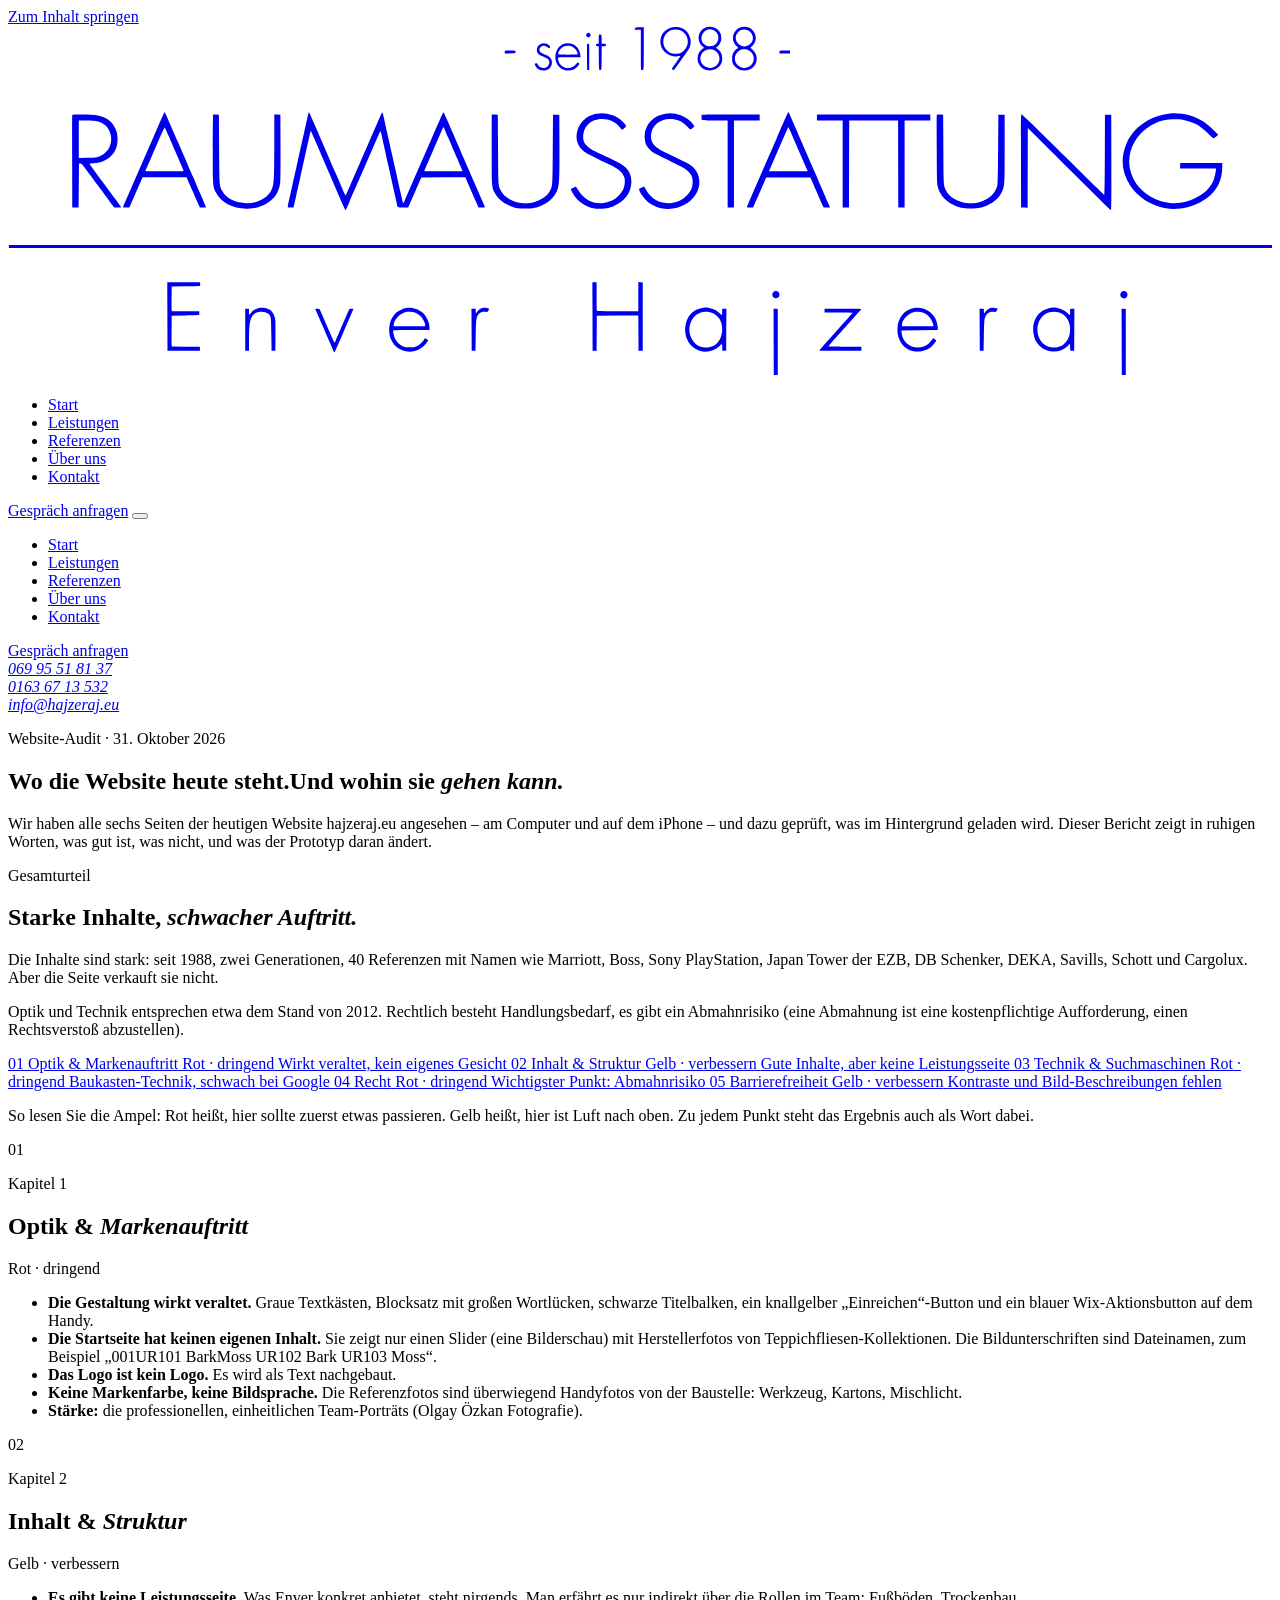
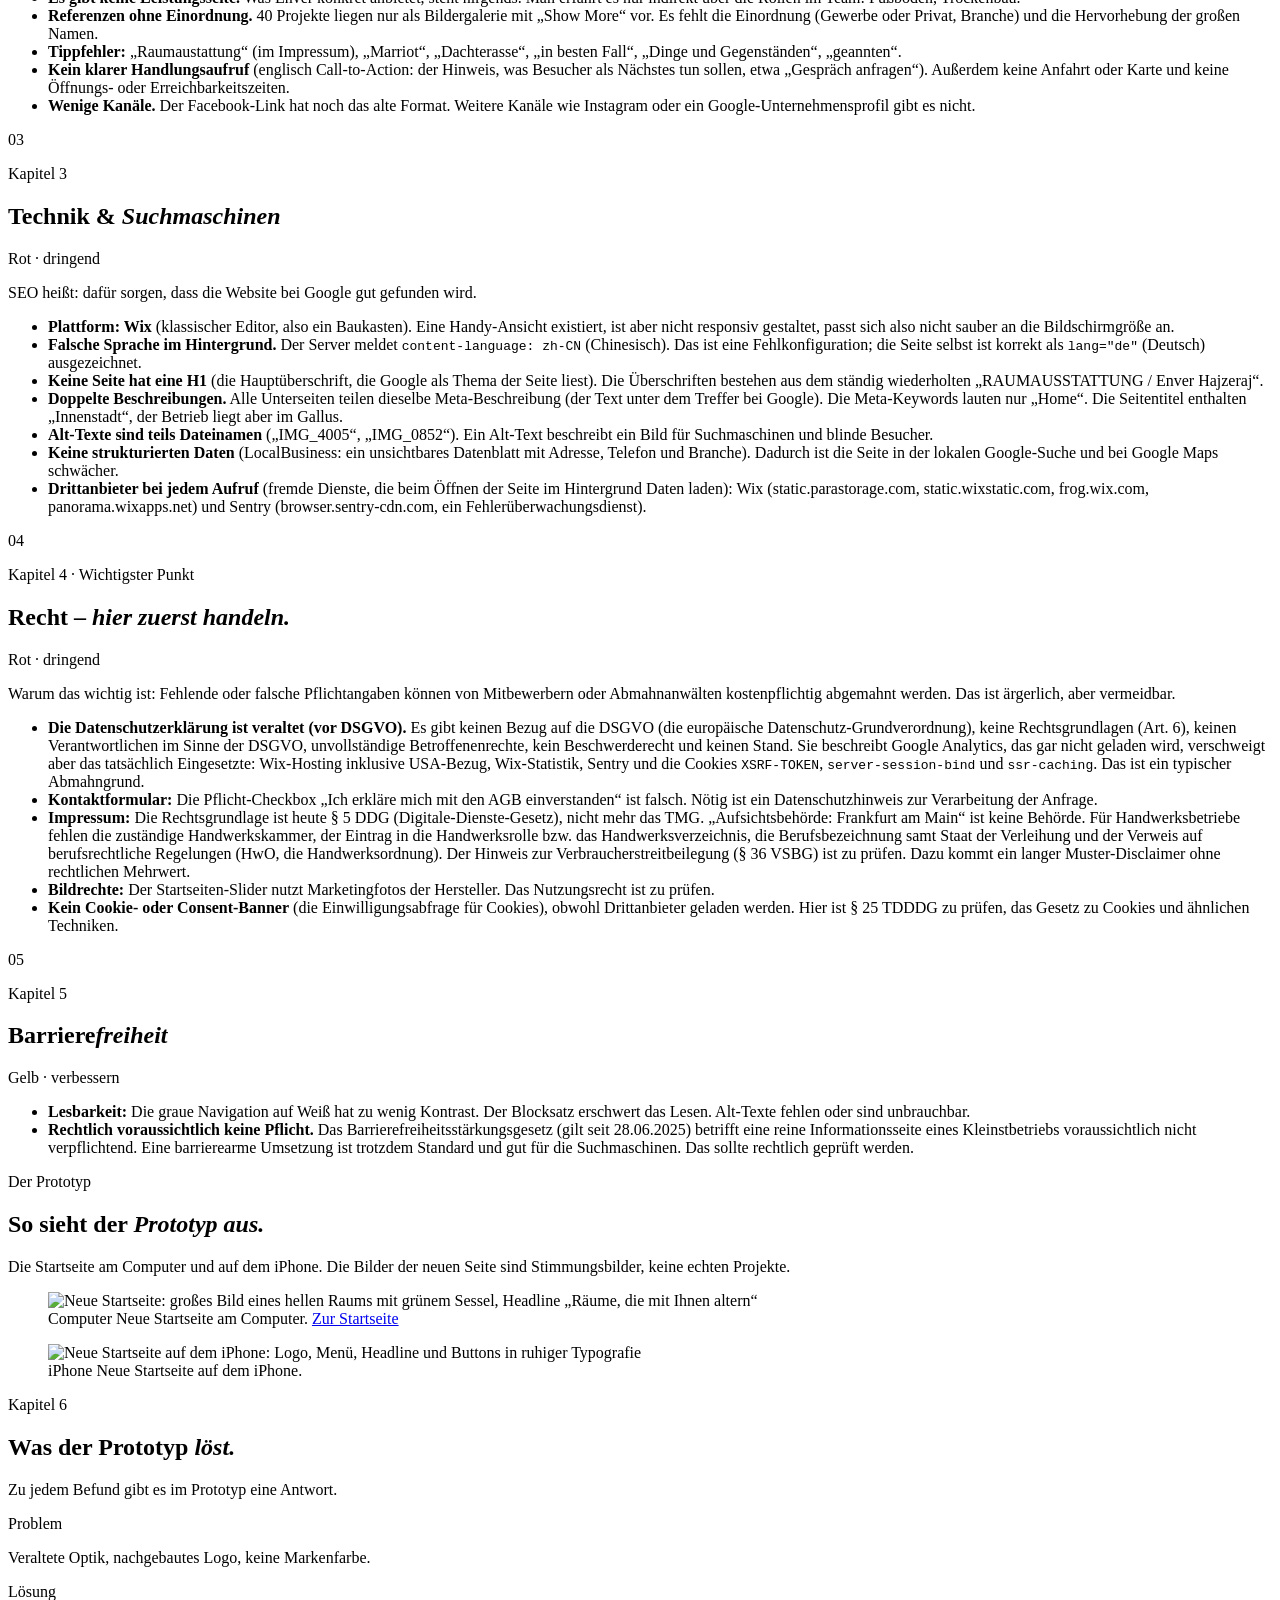
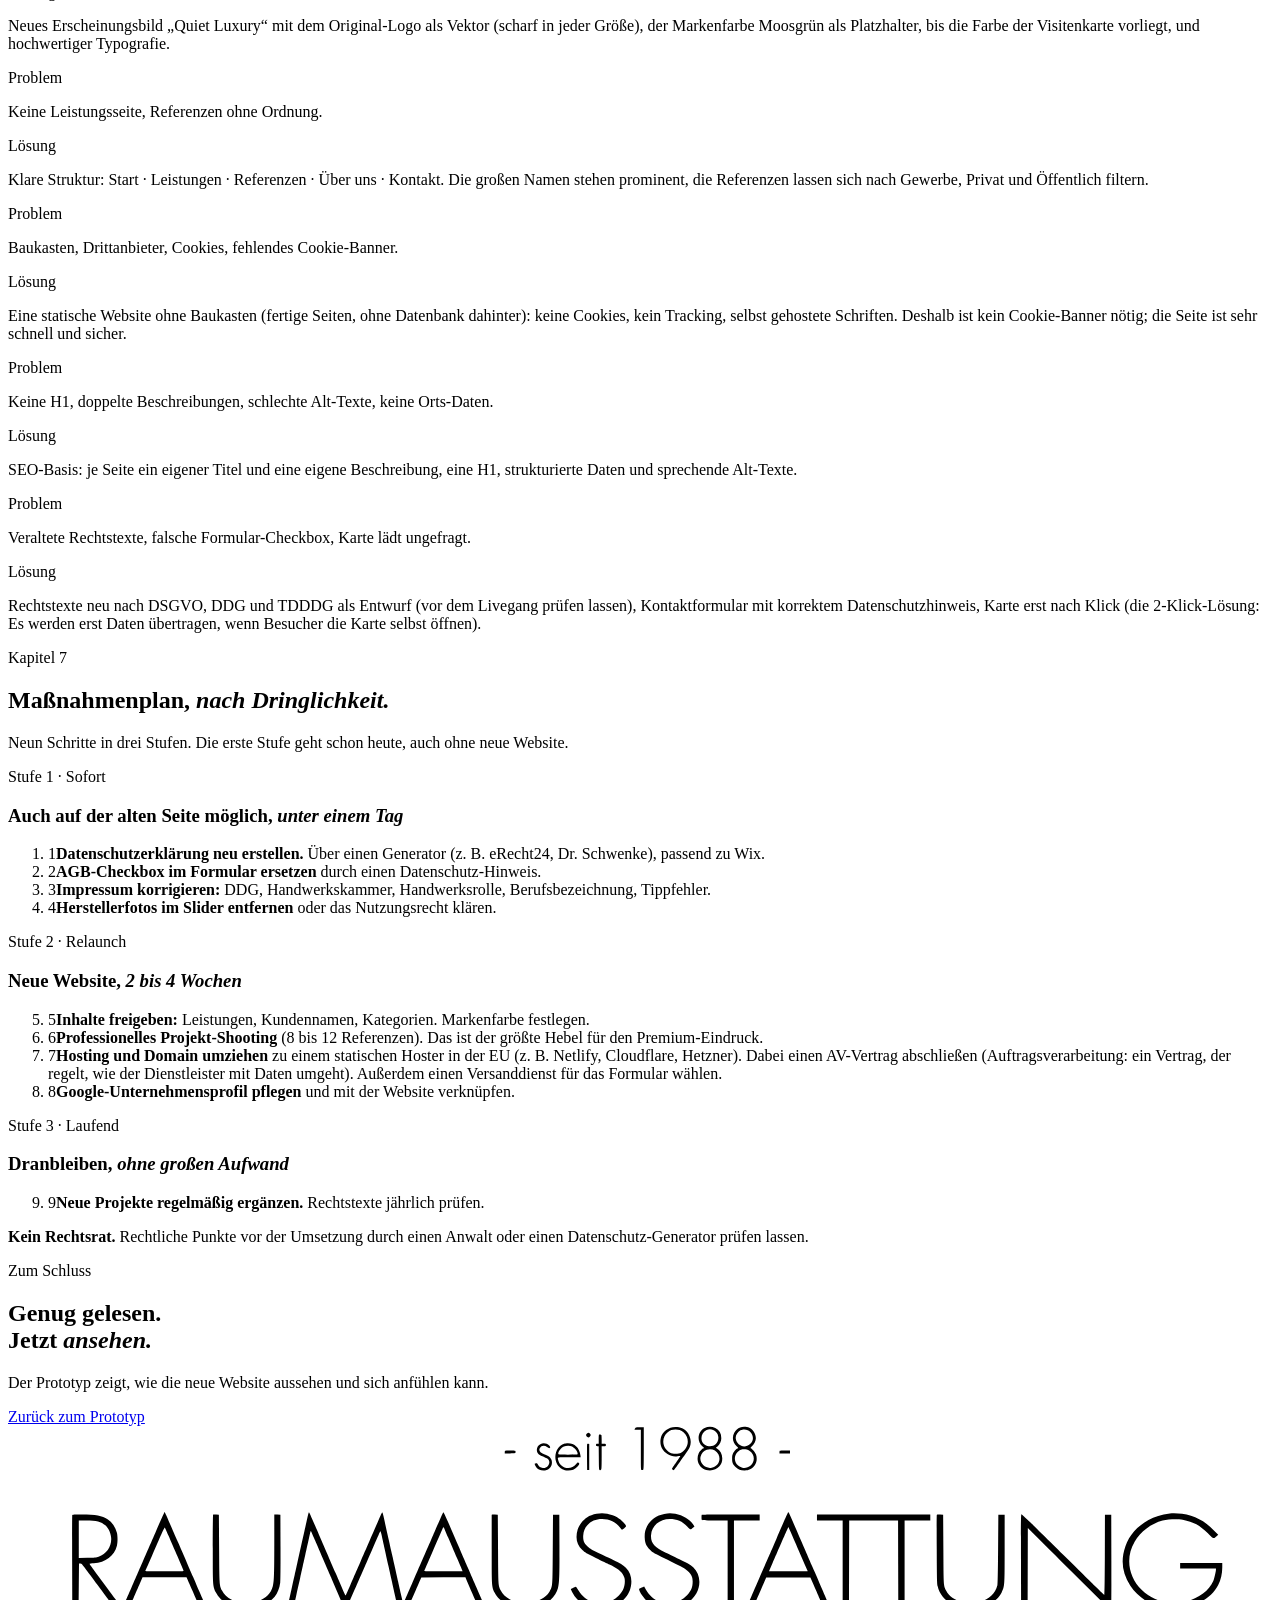
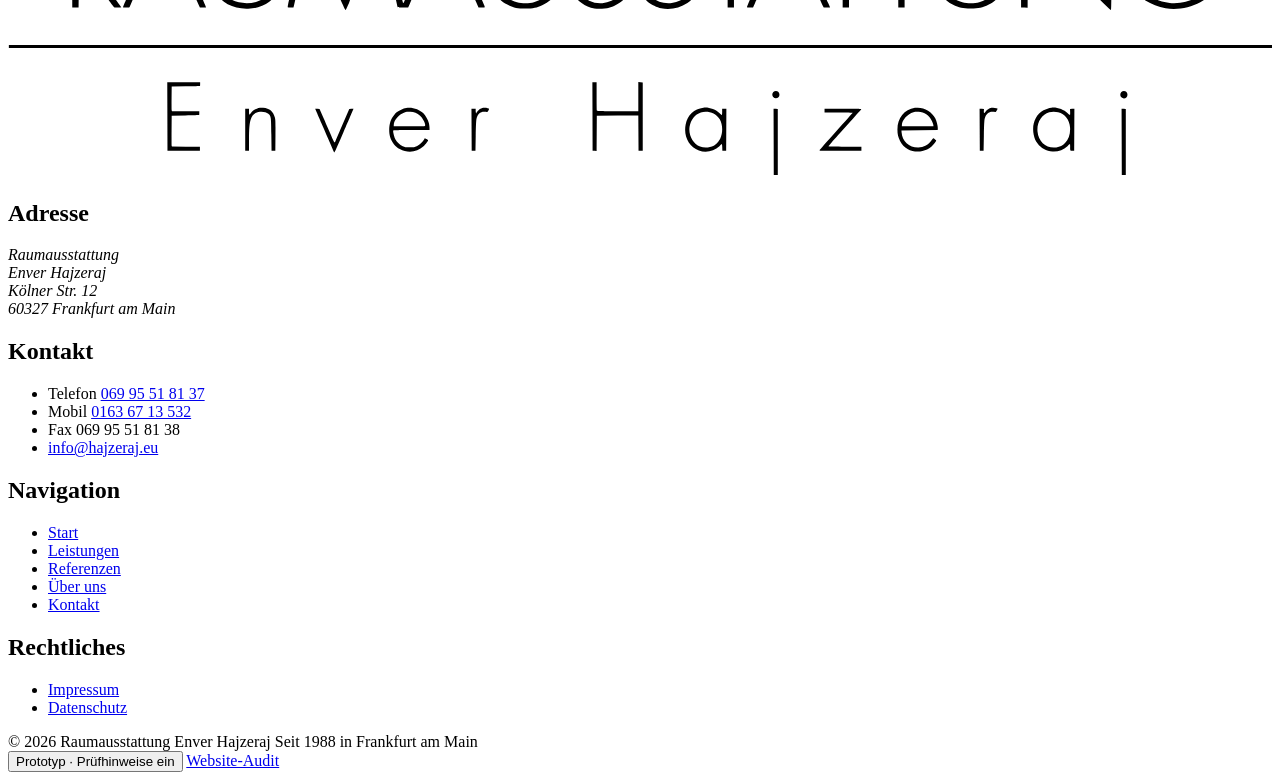
==== audit.html @ dacfa0ca "Start-Check: Website-Adresse auf neues Konto umgestellt Co-Authored-By: Claude Opus 5.5 <noreply@ant" ====
<!doctype html>
<html lang="de">
<head>
<meta charset="utf-8">
<meta name="viewport" content="width=device-width, initial-scale=1">
<title>Website-Audit – Raumausstattung Enver Hajzeraj</title>
<meta name="description" content="Befund zur heutigen Website hajzeraj.eu: Optik, Inhalt, Technik, Recht und Barrierefreiheit – mit Maßnahmenplan und Lösungen des Prototyps.">
<meta name="robots" content="noindex, nofollow">
<meta name="theme-color" content="#F3EFE7">
<meta property="og:type" content="website">
<meta property="og:locale" content="de_DE">
<meta property="og:title" content="Website-Audit – Raumausstattung Enver Hajzeraj">
<meta property="og:description" content="Befund zur heutigen Website hajzeraj.eu: Optik, Inhalt, Technik, Recht und Barrierefreiheit – mit Maßnahmenplan und Lösungen des Prototyps.">
<meta property="og:image" content="https://raumausstattung-hajzeraj.github.io/hajzeraj-prototyp/assets/og.jpg">
<meta property="og:url" content="https://raumausstattung-hajzeraj.github.io/hajzeraj-prototyp/audit.html">
<meta property="og:image:width" content="1200">
<meta property="og:image:height" content="630">
<link rel="icon" href="assets/favicon.svg" type="image/svg+xml">
<link rel="preload" href="assets/fonts/jost-latin-400-normal.woff2" as="font" type="font/woff2" crossorigin>
<link rel="preload" href="assets/fonts/cormorant-garamond-latin-300-normal.woff2" as="font" type="font/woff2" crossorigin>
<script>document.documentElement.classList.add('js');</script>
<link rel="stylesheet" href="assets/css/style.css">
<link rel="stylesheet" href="assets/css/page-audit.css">
</head>
<body>
<a class="skip-link" href="#main">Zum Inhalt springen</a>
<header class="site-header" data-header>
  <div class="container site-header__inner">
    <a class="site-header__logo" href="index.html" aria-label="Raumausstattung Enver Hajzeraj – Startseite">
      <svg class="logo" viewBox="0 0 3000 830" aria-hidden="true" focusable="false"><path id="hz-logo" d="M 1572.219 3.925 C 1565.780 6.300, 1560.060 10.395, 1555.917 15.595 C 1551.539 21.090, 1550.367 23.647, 1548.967 30.763 C 1547.617 37.625, 1548.773 46.697, 1551.735 52.487 C 1558.705 66.110, 1574.745 74.354, 1589.293 71.792 C 1592.488 71.229, 1595.351 71.017, 1595.655 71.322 C 1595.959 71.626, 1591.661 78.210, 1586.104 85.953 C 1580.547 93.696, 1576 100.683, 1576 101.480 C 1576 102.717, 1578.825 105, 1580.355 105 C 1580.623 105, 1586.809 96.562, 1594.103 86.250 C 1618.083 52.343, 1618.554 51.550, 1619.964 42.708 C 1622.385 27.524, 1613.990 11.615, 1600.155 5.167 C 1592.528 1.612, 1579.999 1.055, 1572.219 3.925 M 1653.337 4.990 C 1636.615 13.345, 1634.002 37.139, 1648.532 48.733 C 1652.219 51.674, 1652.867 53, 1650.621 53 C 1648.282 53, 1641.208 60.654, 1638.935 65.644 C 1635.771 72.588, 1635.929 82.967, 1639.300 89.564 C 1644.676 100.088, 1653.716 105.465, 1666 105.448 C 1675.770 105.435, 1682.383 102.593, 1688.516 95.771 C 1693.665 90.044, 1695.392 85.039, 1695.238 76.290 C 1695.072 66.854, 1690.567 58.694, 1682.667 53.517 L 1679.948 51.736 1683.886 48.366 C 1689.457 43.597, 1693 36.042, 1693 28.929 C 1693 17.692, 1688.294 9.802, 1678.745 5.030 C 1670.230 0.775, 1661.797 0.762, 1653.337 4.990 M 1737.627 3.468 C 1731.997 5.475, 1727.129 9.810, 1723.711 15.861 C 1717.913 26.121, 1720.076 39.353, 1728.840 47.247 C 1732.752 50.771, 1734.046 53, 1732.180 53 C 1730.130 53, 1723.022 60.407, 1720.930 64.723 C 1719.106 68.487, 1718.612 71.196, 1718.603 77.500 C 1718.588 87.085, 1720.475 91.418, 1727.476 97.871 C 1733.935 103.825, 1737.979 105.352, 1747.500 105.432 C 1754.327 105.490, 1756.339 105.088, 1761.224 102.689 C 1774.377 96.230, 1780.198 81.742, 1775.353 67.522 C 1773.755 62.833, 1766.288 53.895, 1763 52.736 C 1761.883 52.343, 1762.581 51.193, 1765.737 48.231 C 1771.004 43.288, 1774.975 35.039, 1774.995 29 C 1775.028 18.864, 1768.577 8.575, 1759.556 4.374 C 1753.672 1.634, 1743.905 1.231, 1737.627 3.468 M 1488.557 5.223 C 1487.701 6.445, 1487 7.795, 1487 8.223 C 1487 8.650, 1490.375 9, 1494.500 9 L 1502 9 1502 56.433 C 1502 101.789, 1502.081 103.891, 1503.859 104.455 C 1504.882 104.780, 1506.457 104.762, 1507.359 104.416 C 1508.850 103.843, 1509 99.187, 1509 53.393 L 1509 3 1499.557 3 C 1490.932 3, 1489.978 3.193, 1488.557 5.223 M 1574.275 9.654 C 1568.691 11.631, 1561.040 18.627, 1558.165 24.384 C 1551.219 38.292, 1557.168 55.701, 1571.475 63.337 C 1577.283 66.438, 1591.746 66.432, 1597.500 63.328 C 1615.672 53.523, 1618.923 29.107, 1603.858 15.563 C 1601.180 13.154, 1596.886 10.468, 1594.316 9.592 C 1588.570 7.634, 1579.904 7.661, 1574.275 9.654 M 1658.007 9.593 C 1643.981 15.675, 1641.467 36.363, 1653.770 44.450 C 1668.209 53.941, 1686 44.940, 1686 28.144 C 1686 13.613, 1671.261 3.845, 1658.007 9.593 M 1739.500 9.657 C 1731.423 13.901, 1726.262 22.464, 1727.267 29.955 C 1729.546 46.942, 1748.510 54.225, 1761.255 43.007 C 1775.238 30.698, 1766.018 7.877, 1747.128 8.040 C 1744.583 8.062, 1741.150 8.790, 1739.500 9.657 M 1374.223 17.557 C 1370.051 20.479, 1372.324 27, 1377.515 27 C 1379.872 27, 1383 23.737, 1383 21.277 C 1383 19.624, 1379.376 16, 1377.723 16 C 1377.020 16, 1375.445 16.701, 1374.223 17.557 M 1402.667 20.667 C 1402.300 21.033, 1402 25.955, 1402 31.603 L 1402 41.873 1398.750 42.187 C 1396.034 42.449, 1395.500 42.910, 1395.500 45 C 1395.500 47.087, 1396.034 47.552, 1398.734 47.812 L 1401.969 48.124 1402.234 75.704 C 1402.470 100.173, 1402.688 103.402, 1404.166 104.334 C 1405.375 105.096, 1406.267 105.023, 1407.416 104.070 C 1408.791 102.929, 1409 99.137, 1409 75.378 L 1409 48 1414 48 C 1418.889 48, 1419 47.933, 1419 45 C 1419 42.067, 1418.889 42, 1414 42 L 1409 42 1409 32.582 C 1409 27.402, 1408.727 22.452, 1408.393 21.582 C 1407.789 20.009, 1403.940 19.394, 1402.667 20.667 M 1263.424 43.019 C 1257.695 45.855, 1254.607 51.561, 1255.240 58.143 C 1255.856 64.560, 1258.918 67.788, 1268.331 71.944 C 1272.274 73.685, 1277.018 75.861, 1278.873 76.779 C 1290.920 82.739, 1283.116 101.288, 1269.220 99.721 C 1263.820 99.113, 1260.281 96.628, 1257.682 91.619 C 1255.975 88.330, 1255.395 87.935, 1253.116 88.507 C 1249.593 89.391, 1249.547 89.491, 1251.004 93.009 C 1252.951 97.711, 1255.800 100.857, 1260.091 103.047 C 1268.552 107.363, 1278.132 106.457, 1284.662 100.724 C 1289.073 96.850, 1291 92.547, 1291 86.566 C 1291 77.257, 1285.321 71.267, 1272.431 66.977 C 1262.999 63.838, 1259.095 58.428, 1262.147 52.726 C 1265.644 46.191, 1273.617 44.969, 1279.435 50.077 C 1285.289 55.217, 1289.931 51.840, 1284.490 46.400 C 1278.985 40.894, 1270.475 39.529, 1263.424 43.019 M 1319.882 42.381 C 1313.995 44.484, 1308.999 48.019, 1305.937 52.246 C 1293.617 69.253, 1298.491 94.201, 1315.792 102.697 C 1320.614 105.065, 1322.742 105.498, 1329.500 105.485 C 1339.318 105.467, 1344.492 103.350, 1351.258 96.585 C 1356.382 91.460, 1357.082 89.157, 1354.084 87.285 C 1352.405 86.236, 1351.727 86.627, 1348.595 90.449 C 1339.101 102.036, 1323.321 103.170, 1312.855 93.019 C 1309.426 89.693, 1307.774 87.066, 1306.598 83.068 C 1303.680 73.148, 1301.284 74, 1332.114 74 L 1359.227 74 1358.567 69.250 C 1356.104 51.539, 1344.793 40.903, 1328.568 41.044 C 1325.781 41.068, 1321.872 41.670, 1319.882 42.381 M 1374.480 43.191 C 1374.199 43.923, 1374.089 58.017, 1374.235 74.511 L 1374.500 104.500 1377 104.500 L 1379.500 104.500 1379.500 73.500 L 1379.500 42.500 1377.246 42.180 C 1376.006 42.004, 1374.761 42.459, 1374.480 43.191 M 1319.500 48.903 C 1312.481 52.164, 1306 60.404, 1306 66.065 C 1306 67.922, 1306.925 68, 1329 68 C 1351.519 68, 1352 67.957, 1352 65.950 C 1352 60.924, 1345.281 52.258, 1338.790 48.912 C 1333.928 46.407, 1324.881 46.402, 1319.500 48.903 M 1658.558 56.492 C 1651.011 59.180, 1645.987 64.620, 1643.903 72.359 C 1639.876 87.314, 1654.681 102.379, 1670.146 99.062 C 1685.396 95.791, 1692.972 80.614, 1686.071 67.158 C 1681.040 57.349, 1669.122 52.729, 1658.558 56.492 M 1739.625 56.408 C 1737.493 57.201, 1734.176 59.347, 1732.253 61.175 C 1719.105 73.676, 1725.006 94.683, 1742.868 98.968 C 1749.444 100.546, 1756.882 98.505, 1762.698 93.526 C 1773.772 84.048, 1772.123 65.845, 1759.523 58.460 C 1753.953 55.196, 1745.283 54.302, 1739.625 56.408 M 1179.667 58.667 C 1179.300 59.033, 1179 60.608, 1179 62.167 L 1179 65 1191.433 65 C 1202.673 65, 1203.922 64.822, 1204.455 63.141 C 1204.780 62.118, 1204.762 60.543, 1204.416 59.641 C 1203.881 58.249, 1202.008 58, 1192.060 58 C 1185.610 58, 1180.033 58.300, 1179.667 58.667 M 1831.667 58.667 C 1831.300 59.033, 1831 60.608, 1831 62.167 L 1831 65 1843.500 65 L 1856 65 1856 61.500 L 1856 58 1844.167 58 C 1837.658 58, 1832.033 58.300, 1831.667 58.667 M 366.263 215.250 C 363.454 221.438, 356.908 236.400, 351.717 248.500 C 346.525 260.600, 341.302 272.643, 340.108 275.262 C 338.915 277.881, 332.718 292.056, 326.337 306.762 C 319.956 321.468, 312.275 339.125, 309.267 346 C 306.259 352.875, 298.846 369.975, 292.793 384 C 286.740 398.025, 280.534 412.200, 279.001 415.500 C 275.245 423.590, 273 429.060, 273 430.122 C 273 430.605, 276.386 431, 280.525 431 C 287.393 431, 288.128 430.804, 288.954 428.750 C 289.452 427.512, 293.514 418.175, 297.982 408 C 302.450 397.825, 309.068 382.637, 312.690 374.250 L 319.275 359 371.467 359 L 423.658 359 425.804 363.750 C 426.984 366.363, 432.031 377.950, 437.019 389.500 C 442.007 401.050, 448.184 415.113, 450.745 420.750 L 455.401 431 462.700 431 C 466.715 431, 470 430.577, 470 430.061 C 470 429.544, 463.925 415.117, 456.500 398 C 449.075 380.883, 443 366.723, 443 366.532 C 443 366.341, 440.975 361.851, 438.500 356.554 C 436.025 351.257, 434 346.747, 434 346.530 C 434 346.115, 405.274 279.693, 401.767 272 C 400.639 269.525, 394.881 256.250, 388.973 242.500 C 377.358 215.472, 372.210 204, 371.697 204 C 371.518 204, 369.072 209.063, 366.263 215.250 M 710.677 217.340 C 709.134 224.578, 705.885 239.275, 703.457 250 C 698.613 271.397, 692.148 300.393, 685.844 329 C 683.602 339.175, 681.188 349.975, 680.479 353 C 678.345 362.113, 675.053 376.821, 672.420 389 C 671.053 395.325, 668.423 407.025, 666.575 415 C 664.728 422.975, 663.551 429.861, 663.960 430.302 C 664.369 430.742, 667.582 430.967, 671.102 430.802 L 677.500 430.500 679.273 423.500 C 680.248 419.650, 682.657 409.075, 684.625 400 C 686.594 390.925, 690.594 372.925, 693.515 360 C 696.437 347.075, 699.130 334.925, 699.500 333 C 699.870 331.075, 702.562 318.925, 705.480 306 C 708.399 293.075, 712.245 275.750, 714.026 267.500 C 715.808 259.250, 717.609 251.600, 718.030 250.500 C 718.753 248.606, 718.846 248.633, 719.779 251 C 720.320 252.375, 723.251 259.125, 726.291 266 C 731.884 278.648, 750.683 322.133, 758.499 340.500 C 760.840 346, 763.890 352.975, 765.277 356 C 767.962 361.854, 786.890 405.622, 795.244 425.291 C 797.998 431.777, 800.687 436.938, 801.220 436.760 C 801.752 436.583, 805.314 429.252, 809.136 420.469 C 823.780 386.813, 841.477 346.049, 846.025 335.500 C 848.634 329.450, 856.481 311.450, 863.463 295.500 C 870.446 279.550, 877.765 262.788, 879.728 258.250 C 881.691 253.713, 883.611 250, 883.994 250 C 884.378 250, 885.469 253.488, 886.419 257.750 C 887.370 262.012, 890.334 275.400, 893.007 287.500 C 895.679 299.600, 900.153 319.850, 902.948 332.500 C 905.743 345.150, 909.367 361.350, 911 368.500 C 912.633 375.650, 916.237 391.850, 919.009 404.500 C 921.780 417.150, 924.293 428.287, 924.591 429.250 C 925.070 430.793, 926.595 431, 937.449 431 L 949.763 431 953.510 422.250 C 955.572 417.438, 958.804 410.141, 960.694 406.035 C 962.585 401.930, 965.647 394.955, 967.499 390.535 C 969.352 386.116, 973.138 377.325, 975.914 371 L 980.960 359.500 1033.299 359.241 L 1085.638 358.983 1088.263 365.241 C 1090.773 371.223, 1097.955 387.725, 1110.790 417 L 1116.709 430.500 1124.483 430.794 C 1133.617 431.140, 1133.488 432.844, 1125.684 415 C 1122.677 408.125, 1114.363 389, 1107.208 372.500 C 1100.052 356, 1092.621 338.900, 1090.692 334.500 C 1087.389 326.963, 1074.325 296.811, 1046.556 232.640 C 1039.925 217.317, 1034.062 204.786, 1033.526 204.793 C 1032.990 204.801, 1030.167 210.363, 1027.252 217.154 C 1024.336 223.944, 1020.999 231.525, 1019.834 234 C 1018.670 236.475, 1016.481 241.425, 1014.971 245 C 1013.461 248.575, 1008.404 260.275, 1003.732 271 C 999.061 281.725, 990.046 302.425, 983.699 317 C 977.352 331.575, 965.772 358.125, 957.965 376 C 950.159 393.875, 942.618 411.323, 941.209 414.773 C 939.799 418.223, 938.270 420.670, 937.810 420.210 C 937.351 419.751, 934.954 410.178, 932.484 398.938 C 930.014 387.697, 926.900 373.775, 925.563 368 C 924.226 362.225, 921.066 348.050, 918.540 336.500 C 916.014 324.950, 913.039 311.675, 911.928 307 C 909.590 297.155, 909.195 295.405, 904.044 272 C 899.972 253.500, 894.067 226.816, 891.112 213.557 C 890.138 209.188, 888.921 205.474, 888.408 205.303 C 887.895 205.132, 886.739 206.681, 885.839 208.746 C 884.940 210.811, 877.591 227.800, 869.508 246.500 C 861.426 265.200, 853.087 284.325, 850.977 289 C 848.867 293.675, 842.800 307.625, 837.495 320 C 832.190 332.375, 826.611 345.200, 825.097 348.500 C 823.583 351.800, 817.915 364.850, 812.503 377.500 C 807.090 390.150, 802.226 401.071, 801.693 401.769 C 801.001 402.675, 799.237 399.530, 795.522 390.769 C 792.661 384.021, 784.573 365.225, 777.548 349 C 764.832 319.632, 762.873 315.115, 746.755 278 C 742.098 267.275, 734.216 249.046, 729.241 237.492 C 717.957 211.288, 715.193 205.237, 714.238 204.647 C 713.823 204.391, 712.220 210.102, 710.677 217.340 M 1850.219 207.572 C 1848.207 211.517, 1844.941 218.970, 1823.692 268.112 C 1817.363 282.749, 1810.978 297.361, 1809.504 300.584 C 1808.030 303.807, 1801.951 317.707, 1795.995 331.472 C 1790.039 345.237, 1778.153 372.636, 1769.583 392.358 C 1761.012 412.079, 1754 428.862, 1754 429.651 C 1754 430.793, 1755.466 431.027, 1761.152 430.794 L 1768.305 430.500 1773.125 420 C 1775.777 414.225, 1782.802 398.250, 1788.738 384.500 L 1799.530 359.500 1851.946 359.500 L 1904.363 359.500 1912.245 377.500 C 1916.580 387.400, 1922.842 401.792, 1926.161 409.481 C 1929.480 417.171, 1933.061 425.159, 1934.118 427.231 L 1936.041 431 1943.520 431 C 1947.634 431, 1951 430.798, 1951 430.550 C 1951 430.303, 1949.156 425.915, 1946.901 420.800 C 1939.139 403.188, 1919.745 358.480, 1915.321 348 C 1912.883 342.225, 1909.737 335.057, 1908.330 332.071 C 1906.923 329.084, 1903.853 322.109, 1901.508 316.571 C 1899.162 311.032, 1891.386 293, 1884.226 276.500 C 1877.067 260, 1867.343 237.584, 1862.618 226.686 C 1851.531 201.113, 1852.641 202.824, 1850.219 207.572 M 1396.704 208.539 C 1388.759 210.119, 1379.946 213.269, 1375 216.295 C 1364.795 222.539, 1355.299 234.808, 1352.074 245.916 C 1346.179 266.222, 1349.755 281.866, 1363.189 294.540 C 1369.420 300.418, 1372.548 302.256, 1395.296 313.402 C 1409.158 320.195, 1423.633 327.194, 1427.463 328.956 C 1445.690 337.344, 1456.095 345.501, 1460.942 355.201 C 1463.575 360.470, 1464 362.413, 1464 369.191 C 1464 407.345, 1416.542 432.955, 1379.369 414.860 C 1370.149 410.372, 1357.947 398.251, 1352.545 388.215 C 1350.389 384.208, 1348.147 381.131, 1347.562 381.377 C 1338.054 385.374, 1336 386.420, 1336 387.265 C 1336 387.814, 1337.912 391.883, 1340.250 396.309 C 1350.221 415.186, 1369.780 429.152, 1391.668 433.023 C 1400.394 434.567, 1417.914 433.800, 1426.500 431.500 C 1435.895 428.983, 1449.961 421.567, 1457.326 415.248 C 1469.598 404.719, 1475.737 394.365, 1478.543 379.465 C 1481.654 362.943, 1477.424 347.519, 1466.893 336.988 C 1458.360 328.455, 1456.967 327.679, 1410.500 305.572 C 1387.746 294.747, 1384.144 292.793, 1378.373 288.144 C 1367.841 279.659, 1364.376 272.165, 1365.243 259.746 C 1365.902 250.299, 1368.890 242.725, 1374.469 236.352 C 1383.663 225.851, 1394.846 221, 1409.859 221 C 1427.449 221, 1443.335 228.473, 1453 241.295 C 1454.925 243.849, 1456.856 245.952, 1457.292 245.969 C 1458.992 246.035, 1466.924 239.410, 1466.961 237.894 C 1467.055 234.004, 1456.511 223.475, 1445.672 216.636 C 1441.186 213.805, 1430.145 209.942, 1422.162 208.409 C 1413.275 206.702, 1405.747 206.741, 1396.704 208.539 M 1557.507 208.622 C 1539.718 211.832, 1524.065 223.013, 1516.745 237.737 C 1512.014 247.255, 1510.643 254.293, 1511.244 265.996 C 1511.898 278.724, 1514.640 284.855, 1523.733 293.916 C 1531.060 301.217, 1526.162 298.549, 1585 327.289 C 1603.259 336.209, 1607.509 338.717, 1613.196 343.935 C 1622.350 352.333, 1625 358.024, 1625 369.282 C 1625 382.695, 1621.272 391.765, 1611.634 401.803 C 1601.559 412.295, 1590.167 418.062, 1575.451 420.121 C 1566.333 421.396, 1553.761 420.191, 1546.002 417.297 C 1533.438 412.610, 1521.123 401.512, 1513.856 388.326 L 1509.902 381.151 1504.701 383.251 C 1501.841 384.405, 1498.959 385.758, 1498.299 386.257 C 1495.090 388.680, 1508.662 409.352, 1518.818 417.510 C 1526.755 423.886, 1540.896 430.626, 1550.208 432.472 C 1571.849 436.762, 1593.943 432.283, 1612.560 419.832 C 1643.955 398.833, 1650.475 358.626, 1626.274 335.246 C 1620.123 329.303, 1617.451 327.737, 1593.538 316.069 C 1579.217 309.082, 1563.675 301.617, 1559 299.480 C 1534.769 288.409, 1525.117 276.658, 1526.214 259.566 C 1527.637 237.392, 1546.492 221, 1570.574 221 C 1587.579 221, 1600.715 226.623, 1612.041 238.751 C 1619.792 247.051, 1618.908 246.929, 1626.412 240.734 L 1629.323 238.330 1626.246 233.858 C 1617.739 221.494, 1601.721 211.921, 1583.873 208.535 C 1574.137 206.689, 1568.111 206.708, 1557.507 208.622 M 2757.500 207.691 C 2737.094 210.350, 2721.080 215.202, 2706.882 223.027 C 2680.332 237.661, 2661.318 259.258, 2652.175 285.165 C 2640.433 318.434, 2644.271 349.523, 2663.798 379.325 C 2681.922 406.987, 2713.389 427, 2747.442 432.523 C 2797.383 440.623, 2853.202 415.973, 2872.343 377.365 C 2878.774 364.394, 2882 350.257, 2882 335.042 L 2882 325 2832 325 L 2782 325 2782 331.500 L 2782 338 2824.500 338 L 2867 338 2867 340.403 C 2867 345.147, 2863.180 361.624, 2860.625 367.898 C 2851.823 389.516, 2826.474 408.621, 2795 417.358 C 2785.025 420.128, 2769.216 421.271, 2757.374 420.079 C 2731.705 417.496, 2709.771 407.376, 2691.131 389.518 C 2658.805 358.547, 2651.872 312.060, 2673.992 274.609 C 2688.135 250.666, 2713.531 231.504, 2740.500 224.430 C 2754.067 220.872, 2775.560 219.981, 2788.001 222.461 C 2814.109 227.667, 2828.813 235.603, 2847.866 254.772 C 2861.685 268.674, 2860.505 268.282, 2868.450 261.606 L 2872.401 258.287 2862.131 247.731 C 2840.163 225.152, 2816.222 212.723, 2786.500 208.468 C 2777.156 207.131, 2764.419 206.789, 2757.500 207.691 M 2404.246 319.676 L 2404.500 430.500 2412.245 430.792 L 2419.990 431.084 2420.245 336.631 L 2420.500 242.177 2474 295.239 C 2503.425 324.423, 2547.536 368.258, 2572.025 392.650 C 2596.514 417.043, 2617.103 437, 2617.779 437 C 2618.746 437, 2618.954 412.795, 2618.754 323.750 L 2618.500 210.500 2611 210.500 L 2603.500 210.500 2603.245 305.832 C 2603.085 365.768, 2602.636 401.040, 2602.036 400.832 C 2601.511 400.649, 2592.626 392.166, 2582.291 381.980 C 2571.956 371.793, 2536.955 337.368, 2504.511 305.480 C 2472.068 273.591, 2436.832 238.950, 2426.209 228.500 C 2415.587 218.050, 2406.242 209.354, 2405.444 209.176 C 2404.179 208.894, 2404.024 223.210, 2404.246 319.676 M 152.461 211.250 C 152.199 211.938, 152.101 261.550, 152.242 321.500 L 152.500 430.500 160 430.500 L 167.500 430.500 168 378.500 L 168.500 326.500 171.157 326.193 C 172.825 326, 174.501 326.623, 175.657 327.865 C 176.671 328.955, 185.592 340.793, 195.483 354.173 C 205.374 367.553, 221.136 388.850, 230.510 401.500 C 239.884 414.150, 248.585 425.962, 249.845 427.750 C 252.121 430.979, 252.192 431, 260.568 431 C 265.206 431, 269 430.743, 269 430.429 C 269 429.870, 229.729 376.633, 205.334 344.120 C 198.574 335.111, 193.244 327.414, 193.489 327.017 C 193.735 326.620, 198.339 326.052, 203.720 325.755 C 231.392 324.230, 252.213 308.476, 258.511 284.297 C 260.438 276.900, 260.421 261.068, 258.478 253.460 C 255.018 239.906, 247.231 228.667, 236.252 221.379 C 223.278 212.767, 208.557 210.050, 174.719 210.020 C 158.199 210.005, 152.822 210.302, 152.461 211.250 M 486.708 210.626 C 486.318 211.015, 486 246.886, 486 290.339 C 486 379.684, 486.020 379.971, 493.150 394.846 C 505.021 419.613, 535.664 435.115, 570 433.725 C 584.098 433.154, 592.420 431.434, 603.133 426.876 C 628.977 415.879, 642.620 398.521, 646.054 372.267 C 646.689 367.415, 646.963 335.605, 646.785 287.500 L 646.500 210.500 639.250 210.206 L 632 209.912 631.999 281.706 C 631.998 353.209, 631.430 369.054, 628.457 380.542 C 624.042 397.595, 612.916 408.793, 593.261 415.963 C 560.765 427.818, 519.611 415.626, 507.940 390.686 C 501.609 377.157, 501.691 378.354, 501.068 290.500 L 500.500 210.500 493.958 210.209 C 490.359 210.049, 487.097 210.237, 486.708 210.626 M 1147.988 210.706 C 1147.982 211.143, 1147.987 247.657, 1148 291.848 C 1148.026 381.407, 1147.988 380.840, 1154.783 395 C 1160.326 406.554, 1171.470 417.180, 1185.083 423.891 C 1201.136 431.805, 1208.224 433.371, 1228 433.371 C 1247.066 433.371, 1254.531 431.832, 1269 424.918 C 1282.992 418.233, 1292.432 410.083, 1299.282 398.774 C 1308.519 383.526, 1309.183 375.414, 1308.798 282.500 L 1308.500 210.500 1301 210.500 L 1293.500 210.500 1292.950 292.500 C 1292.342 383.155, 1292.615 379.364, 1285.752 392.292 C 1279.653 403.779, 1265.513 413.526, 1248.203 418.175 C 1237.062 421.167, 1219.490 421.139, 1208.030 418.110 C 1190.006 413.348, 1175.358 402.841, 1169.535 390.500 C 1163.485 377.678, 1163.685 380.714, 1163.067 292 L 1162.500 210.500 1155.250 210.206 C 1151.263 210.045, 1147.995 210.270, 1147.988 210.706 M 1646.667 210.667 C 1645.833 211.500, 1645.789 220.285, 1646.607 222.418 C 1647.142 223.813, 1650.815 224, 1677.607 224 L 1708 224 1708 327.500 L 1708 431 1715.500 431 L 1723 431 1723 327.500 L 1723 224 1753.500 224 L 1784 224 1784 217 L 1784 210 1715.667 210 C 1678.083 210, 1647.033 210.300, 1646.667 210.667 M 1920 217 L 1920 224 1950.500 224 L 1981 224 1981 327.500 L 1981 431 1988.495 431 L 1995.991 431 1996.245 327.750 L 1996.500 224.500 2054.500 224.500 L 2112.500 224.500 2112.755 327.750 L 2113.009 431 2120.505 431 L 2128 431 2128 327.500 L 2128 224 2158.500 224 L 2189 224 2189 217 L 2189 210 2054.500 210 L 1920 210 1920 217 M 2204.403 211.392 C 2204.090 212.207, 2204.039 248.789, 2204.288 292.686 C 2204.675 360.988, 2204.972 373.563, 2206.343 379.871 C 2210.502 398.998, 2223.124 414.543, 2242.083 423.891 C 2258.136 431.805, 2265.224 433.371, 2285 433.371 C 2304.776 433.371, 2311.864 431.805, 2327.917 423.891 C 2341.529 417.180, 2352.751 406.527, 2358.350 395 C 2365.544 380.193, 2365.478 381.152, 2365.489 291 L 2365.500 210.500 2358 210.500 L 2350.500 210.500 2349.920 292 C 2349.529 347.052, 2348.975 375.017, 2348.215 378.174 C 2343.401 398.154, 2328.636 411.880, 2305.175 418.182 C 2294.068 421.165, 2276.476 421.135, 2265.040 418.113 C 2246.721 413.272, 2233.119 403.610, 2226.782 390.936 C 2220.407 378.188, 2220.625 381.385, 2220.037 292 L 2219.500 210.500 2212.236 210.206 C 2206.549 209.976, 2204.848 210.233, 2204.403 211.392 M 168 268.615 L 168 313.230 188.250 312.783 C 205.901 312.393, 209.323 312.049, 214.917 310.101 C 233.223 303.726, 245 287.233, 245 267.971 C 245 256.860, 238.893 242.747, 231.073 235.789 C 221.007 226.832, 210.148 224.042, 185.250 224.017 L 168 224 168 268.615 M 362.005 261.200 C 356.893 272.915, 347.446 294.650, 341.012 309.500 C 334.578 324.350, 328.568 337.940, 327.657 339.700 C 326.746 341.461, 326 343.373, 326 343.950 C 326 344.668, 340.433 345, 371.617 345 C 414.595 345, 417.203 344.899, 416.708 343.250 C 416.419 342.288, 410.127 327.550, 402.727 310.500 C 395.326 293.450, 385.570 270.950, 381.045 260.500 C 376.521 250.050, 372.477 241.140, 372.059 240.700 C 371.642 240.260, 367.117 249.485, 362.005 261.200 M 1031.613 243.073 C 1030.162 246.541, 1019.303 271.539, 999.086 317.947 C 992.988 331.942, 988 343.755, 988 344.197 C 988 344.638, 1008.475 345, 1033.500 345 C 1058.525 345, 1079 344.836, 1079 344.636 C 1079 344.435, 1073.093 330.598, 1065.873 313.886 C 1058.653 297.174, 1051.654 280.863, 1050.320 277.640 C 1048.986 274.417, 1046.336 268.407, 1044.432 264.285 C 1042.528 260.163, 1039.563 253.350, 1037.842 249.145 C 1033.844 239.374, 1033.358 238.900, 1031.613 243.073 M 1849.213 246 C 1847.536 249.575, 1841.591 263.075, 1836.002 276 C 1830.412 288.925, 1825.210 300.850, 1824.439 302.500 C 1823.669 304.150, 1819.247 314.275, 1814.613 325 L 1806.188 344.500 1851.750 344.760 C 1876.810 344.903, 1897.501 344.833, 1897.730 344.603 C 1897.960 344.374, 1897.419 342.777, 1896.529 341.055 C 1895.638 339.334, 1887.018 319.607, 1877.372 297.218 C 1867.727 274.829, 1858.708 254.048, 1857.332 251.039 C 1855.955 248.029, 1854.251 244.202, 1853.546 242.534 L 1852.262 239.500 1849.213 246 M 2 523.500 L 2 527 1501 527 L 3000 527 3000 523.500 L 3000 520 1501 520 L 2 520 2 523.500 M 378.244 689.250 L 378.500 770.500 417 770.500 L 455.500 770.500 455.500 766 L 455.500 761.500 422.266 761.237 L 389.031 760.973 388.487 758.737 C 388.187 757.506, 388.067 740.975, 388.221 722 L 388.500 687.500 421 686.965 C 438.875 686.671, 453.613 686.334, 453.750 686.215 C 453.887 686.097, 454 683.975, 454 681.500 L 454 677 421.519 677 L 389.038 677 388.488 674.750 C 388.186 673.513, 388.065 660.350, 388.219 645.500 L 388.500 618.500 422 617.966 C 440.425 617.673, 455.613 617.335, 455.750 617.216 C 455.887 617.097, 456 614.975, 456 612.500 L 456 608 416.994 608 L 377.988 608 378.244 689.250 M 1387.244 689.250 L 1387.500 770.500 1392.239 770.804 L 1396.978 771.109 1397.239 729.304 L 1397.500 687.500 1446.739 687.241 L 1495.978 686.981 1496.239 728.741 L 1496.500 770.500 1501.500 770.500 L 1506.500 770.500 1506.500 689.500 L 1506.500 608.500 1501.250 608.198 L 1496 607.895 1496 642.448 L 1496 677 1447.107 677 C 1403.445 677, 1398.149 676.831, 1397.607 675.418 C 1397.273 674.548, 1397 659.023, 1397 640.918 L 1397 608 1391.994 608 L 1386.988 608 1387.244 689.250 M 1816.455 631.455 C 1811.151 636.758, 1814.950 646.400, 1822.343 646.400 C 1827.453 646.400, 1831 642.868, 1831 637.780 C 1831 632.610, 1827.505 629, 1822.500 629 C 1820.021 629, 1818.149 629.760, 1816.455 631.455 M 2642.455 631.455 C 2639.028 634.881, 2639.063 640.771, 2642.527 644.026 C 2648.143 649.301, 2657 645.479, 2657 637.780 C 2657 632.610, 2653.505 629, 2648.500 629 C 2646.021 629, 2644.149 629.760, 2642.455 631.455 M 598 668.664 C 589.187 670.243, 580.117 675.554, 576.121 681.475 C 574.813 683.414, 573.350 685, 572.871 685 C 572.392 685, 572 681.850, 572 678 L 572 671 567.500 671 L 563 671 563 721 L 563 771 567.500 771 L 572 771 572.017 746.250 C 572.037 718.198, 573.058 705.744, 576.078 696.739 C 578.695 688.936, 581.809 684.782, 587.574 681.404 C 596.208 676.344, 611.456 677.170, 617.890 683.047 C 624.373 688.968, 624.448 689.485, 625 732 L 625.500 770.500 630 770.500 L 634.500 770.500 634.796 734.500 C 635.051 703.459, 634.861 697.605, 633.420 692 C 629.606 677.170, 621.171 670.123, 605.500 668.677 C 602.750 668.423, 599.375 668.417, 598 668.664 M 945 669.123 C 938.150 670.279, 927.955 674.976, 922.378 679.547 C 916.568 684.307, 909.654 695.087, 907.014 703.500 C 904.012 713.067, 903.964 728.686, 906.909 738.072 C 910.750 750.318, 919.565 761.374, 929.809 766.797 C 949.028 776.970, 971.051 774.383, 986.256 760.166 C 991.331 755.420, 997 747.993, 997 746.090 C 997 745.513, 995.213 744.129, 993.029 743.015 L 989.057 740.989 987.570 743.864 C 985.094 748.653, 975.837 757.088, 970 759.875 C 965.095 762.216, 963.310 762.500, 953.500 762.500 C 943.679 762.500, 941.892 762.215, 936.825 759.840 C 929.647 756.475, 923.134 750.500, 919.634 744.069 C 917.184 739.568, 914.062 728.280, 914.017 723.761 C 914.001 722.139, 916.919 722.004, 957.250 721.761 L 1000.500 721.500 1000.385 715.769 C 1000.322 712.617, 999.695 707.892, 998.992 705.269 C 997.054 698.043, 991.172 687.360, 986.463 682.516 C 976.304 672.063, 959.584 666.662, 945 669.123 M 1127.500 668.914 C 1125.850 669.327, 1123.104 670.393, 1121.398 671.282 C 1118.109 672.996, 1112 679.373, 1112 681.094 C 1112 681.657, 1111.550 681.840, 1111 681.500 C 1110.450 681.160, 1110 678.659, 1110 675.941 L 1110 671 1104.991 671 L 1099.981 671 1100.241 720.750 L 1100.500 770.500 1105 770.500 L 1109.500 770.500 1110.078 735.500 C 1110.439 713.642, 1111.108 698.623, 1111.861 695.500 C 1114.864 683.044, 1121.627 677.383, 1132.273 678.414 C 1137.942 678.964, 1138.080 678.916, 1140.019 675.737 C 1141.104 673.957, 1141.994 672.178, 1141.996 671.785 C 1142.008 669.591, 1132.396 667.687, 1127.500 668.914 M 1650.500 668.627 C 1628.199 671.665, 1612.891 685.979, 1608.446 707.954 C 1602.834 735.699, 1615.547 760.897, 1639.764 770.030 C 1656.084 776.185, 1675.577 772.134, 1688.514 759.898 C 1691.363 757.204, 1693.968 755, 1694.305 755 C 1694.641 755, 1695.047 758.487, 1695.208 762.750 L 1695.500 770.500 1700 770.500 L 1704.500 770.500 1704.759 720.750 L 1705.019 671 1700.009 671 L 1695 671 1695 678.500 C 1695 682.625, 1694.709 686, 1694.354 686 C 1693.998 686, 1691.583 684.013, 1688.986 681.584 C 1679.349 672.569, 1662.703 666.965, 1650.500 668.627 M 2152.500 668.984 C 2127.312 672.973, 2111 693.202, 2111 720.449 C 2111 731.716, 2112.437 737.958, 2117.208 747.411 C 2133.281 779.258, 2178.378 781.690, 2199.976 751.874 C 2201.639 749.578, 2203 747.137, 2203 746.449 C 2203 745.477, 2196.929 741, 2195.611 741 C 2195.460 741, 2193.859 743.281, 2192.053 746.068 C 2185.179 756.676, 2173.245 763.116, 2160.369 763.167 C 2138.238 763.254, 2122.242 748.621, 2120.832 727 L 2120.539 722.500 2163.519 722 L 2206.500 721.500 2206.800 718.427 C 2207.279 713.525, 2204.274 701.025, 2201.049 694.500 C 2192.173 676.542, 2171.936 665.906, 2152.500 668.984 M 2333.917 668.921 C 2328.854 669.924, 2323.284 673.625, 2319.986 678.178 C 2316.776 682.609, 2315.706 681.923, 2316.160 675.725 L 2316.469 671.500 2311.225 671.197 L 2305.981 670.895 2306.241 720.697 L 2306.500 770.500 2311 770.500 L 2315.500 770.500 2316.146 735 C 2316.623 708.769, 2317.169 698.140, 2318.239 694.291 C 2321.446 682.747, 2328.559 677.249, 2338.817 678.388 L 2344.500 679.019 2346.718 675.117 L 2348.935 671.216 2346.218 670.170 C 2342.046 668.566, 2337.858 668.140, 2333.917 668.921 M 2476.500 668.648 C 2470.230 669.458, 2464.268 671.407, 2457.693 674.798 C 2438.903 684.487, 2429.305 708.380, 2434.440 732.685 C 2436.358 741.767, 2438.330 746.260, 2443.727 753.848 C 2451.428 764.677, 2464.419 771.618, 2479 772.694 C 2492.041 773.657, 2504.844 769.044, 2514.514 759.898 C 2517.363 757.204, 2520.017 755, 2520.414 755 C 2520.810 755, 2521.031 758.167, 2520.906 762.039 C 2520.780 765.910, 2521.141 769.541, 2521.707 770.107 C 2522.273 770.673, 2524.483 770.993, 2526.618 770.818 L 2530.500 770.500 2530.759 720.697 L 2531.019 670.895 2525.829 671.197 L 2520.640 671.500 2520.888 678.235 C 2521.025 681.939, 2520.896 685.359, 2520.603 685.834 C 2520.309 686.309, 2517.823 684.534, 2515.078 681.888 C 2505.454 672.612, 2489.150 667.016, 2476.500 668.648 M 732.092 678.056 C 733.767 681.993, 739.193 694.504, 744.150 705.857 C 761.116 744.718, 771.983 769.824, 773.028 772.575 C 773.702 774.345, 774.419 774.981, 775.041 774.359 C 775.959 773.441, 787.522 747.490, 796.143 727 C 798.341 721.775, 800.982 715.700, 802.011 713.500 C 804.615 707.934, 820 671.871, 820 671.334 C 820 671.093, 817.738 671.031, 814.974 671.198 L 809.948 671.500 792.974 710.960 C 783.638 732.663, 776 750.588, 776 750.794 C 776 750.999, 775.519 751.006, 774.931 750.810 C 774.344 750.615, 772.611 747.540, 771.081 743.977 C 767.355 735.298, 757.937 713.679, 747.786 690.500 L 739.466 671.500 734.256 671.199 L 729.045 670.897 732.092 678.056 M 1817.244 749.698 L 1817.500 828.500 1822.274 828.500 L 1827.048 828.500 1827.036 750 L 1827.023 671.500 1822.005 671.198 L 1816.988 670.895 1817.244 749.698 M 1938 675.500 L 1938 680 1971.583 680 C 1990.220 680, 2005.018 680.387, 2004.833 680.870 C 2004.650 681.349, 1986.838 701.355, 1965.250 725.328 C 1943.662 749.300, 1926 769.388, 1926 769.967 C 1926 770.692, 1941.447 770.938, 1975.750 770.759 L 2025.500 770.500 2025.500 766 L 2025.500 761.500 1986.250 761.238 C 1964.662 761.095, 1947.009 760.645, 1947.021 760.238 C 1947.032 759.832, 1950.520 755.641, 1954.771 750.925 C 1967.972 736.280, 2023.242 674.596, 2024.817 672.750 C 2026.236 671.087, 2024.110 671, 1982.155 671 L 1938 671 1938 675.500 M 2643.244 749.698 L 2643.500 828.500 2648.262 828.500 L 2653.025 828.500 2653.029 750 L 2653.034 671.500 2648.011 671.198 L 2642.988 670.895 2643.244 749.698 M 942.286 679.392 C 928.447 683.909, 915.907 697.784, 915.599 708.920 L 915.500 712.500 951.882 712.763 C 976.367 712.939, 988.681 712.679, 989.539 711.967 C 992.508 709.503, 985.232 694.159, 978.073 687.789 C 971.003 681.499, 963.975 678.675, 954.500 678.318 C 949.609 678.134, 944.863 678.552, 942.286 679.392 M 1644.300 679.862 C 1630.353 684.681, 1620.514 697.116, 1617.714 713.461 C 1614.387 732.885, 1625.743 754.645, 1642.477 760.905 C 1652.286 764.575, 1665.608 763.791, 1675.019 758.990 C 1680.033 756.432, 1687.719 747.855, 1690.562 741.645 C 1696.990 727.605, 1696.457 708.494, 1689.297 696.253 C 1686.604 691.648, 1679.298 684.731, 1674.500 682.244 C 1666.029 677.852, 1653.073 676.831, 1644.300 679.862 M 2148.929 679.309 C 2135.461 683.113, 2121.920 697.760, 2121.604 708.868 L 2121.500 712.500 2159 712.500 L 2196.500 712.500 2196.221 709.500 C 2196.067 707.850, 2194.369 703.267, 2192.448 699.315 C 2186.189 686.442, 2174.905 678.907, 2161.020 678.330 C 2156.877 678.158, 2151.447 678.598, 2148.929 679.309 M 2471.286 679.451 C 2452.930 685.188, 2441.561 703.781, 2443.455 724.967 C 2445.678 749.828, 2464.754 766.028, 2488.054 762.841 C 2496.903 761.631, 2503.215 758.524, 2508.765 752.648 C 2517.723 743.163, 2521.704 730.770, 2520.743 715.362 C 2519.629 697.510, 2508.796 683.698, 2492.500 679.356 C 2486.235 677.687, 2476.796 677.729, 2471.286 679.451" fill="currentColor" fill-rule="evenodd"/></svg>
    </a>
    <nav class="nav" aria-label="Hauptnavigation">
      <ul class="nav__list">
          <li><a class="nav__link" href="index.html">Start</a></li>
          <li><a class="nav__link" href="leistungen.html">Leistungen</a></li>
          <li><a class="nav__link" href="referenzen.html">Referenzen</a></li>
          <li><a class="nav__link" href="ueber-uns.html">Über uns</a></li>
          <li><a class="nav__link" href="kontakt.html">Kontakt</a></li>
      </ul>
    </nav>
    <a class="btn btn--primary btn--sm site-header__cta" href="kontakt.html">Gespräch anfragen</a>
    <button class="burger" type="button" aria-expanded="false" aria-controls="mobile-menu" aria-label="Menü öffnen" data-menu-toggle><span></span><span></span></button>
  </div>
</header>
<div class="mobile-menu" id="mobile-menu" data-mobile-menu role="dialog" aria-modal="true" aria-label="Menü">
  <nav aria-label="Mobile Navigation">
    <ul class="mobile-menu__list">
      <li><a class="mobile-menu__link" href="index.html">Start</a></li>
      <li><a class="mobile-menu__link" href="leistungen.html">Leistungen</a></li>
      <li><a class="mobile-menu__link" href="referenzen.html">Referenzen</a></li>
      <li><a class="mobile-menu__link" href="ueber-uns.html">Über uns</a></li>
      <li><a class="mobile-menu__link" href="kontakt.html">Kontakt</a></li>
    </ul>
  </nav>
  <div class="mobile-menu__foot">
    <a class="btn btn--primary" href="kontakt.html">Gespräch anfragen <span class="arrow" aria-hidden="true"></span></a>
    <address>
      <a href="tel:+496995518137">069 95 51 81 37</a><br>
      <a href="tel:+491636713532">0163 67 13 532</a><br>
      <a href="mailto:info@hajzeraj.eu">info@hajzeraj.eu</a>
    </address>
  </div>
</div>

<main id="main">

<section class="page-hero">
  <div class="container">
    <p class="eyebrow">Website-Audit · 31. Oktober 2026</p>
    <h1 class="h1 page-hero__title lines"><span class="line"><span>Wo die Website heute steht.</span></span><span class="line"><span>Und wohin sie <em>gehen kann.</em></span></span></h1>
    <p class="lead page-hero__intro reveal">Wir haben alle sechs Seiten der heutigen Website hajzeraj.eu angesehen – am Computer und auf dem iPhone – und dazu geprüft, was im Hintergrund geladen wird. Dieser Bericht zeigt in ruhigen Worten, was gut ist, was nicht, und was der Prototyp daran ändert.</p>
  </div>
</section>

<section class="section audit-verdict" aria-labelledby="urteil">
  <div class="container">
    <div class="grid section-head">
      <div class="col-5 reveal">
        <p class="eyebrow">Gesamturteil</p>
        <h2 class="h2" id="urteil">Starke Inhalte, <em>schwacher Auftritt.</em></h2>
      </div>
      <div class="col-6 start-7 self-end reveal">
        <p class="lead">Die Inhalte sind stark: seit 1988, zwei Generationen, 40 Referenzen mit Namen wie Marriott, Boss, Sony PlayStation, Japan Tower der EZB, DB Schenker, DEKA, Savills, Schott und Cargolux. Aber die Seite verkauft sie nicht.</p>
        <p class="mt-s">Optik und Technik entsprechen etwa dem Stand von 2012. Rechtlich besteht Handlungsbedarf, es gibt ein Abmahnrisiko (eine Abmahnung ist eine kostenpflichtige Aufforderung, einen Rechtsverstoß abzustellen).</p>
      </div>
    </div>

    <div class="ampel reveal" role="list" aria-label="Ampel-Übersicht der fünf Bereiche">
      <a class="ampel__row" role="listitem" href="#kap-1">
        <span class="ampel__num">01</span>
        <span class="ampel__name">Optik &amp; Markenauftritt</span>
        <span class="status status--rot"><i aria-hidden="true"></i>Rot · dringend</span>
        <span class="ampel__text">Wirkt veraltet, kein eigenes Gesicht</span>
        <span class="arrow" aria-hidden="true"></span>
      </a>
      <a class="ampel__row" role="listitem" href="#kap-2">
        <span class="ampel__num">02</span>
        <span class="ampel__name">Inhalt &amp; Struktur</span>
        <span class="status status--gelb"><i aria-hidden="true"></i>Gelb · verbessern</span>
        <span class="ampel__text">Gute Inhalte, aber keine Leistungsseite</span>
        <span class="arrow" aria-hidden="true"></span>
      </a>
      <a class="ampel__row" role="listitem" href="#kap-3">
        <span class="ampel__num">03</span>
        <span class="ampel__name">Technik &amp; Suchmaschinen</span>
        <span class="status status--rot"><i aria-hidden="true"></i>Rot · dringend</span>
        <span class="ampel__text">Baukasten-Technik, schwach bei Google</span>
        <span class="arrow" aria-hidden="true"></span>
      </a>
      <a class="ampel__row ampel__row--key" role="listitem" href="#kap-4">
        <span class="ampel__num">04</span>
        <span class="ampel__name">Recht</span>
        <span class="status status--rot"><i aria-hidden="true"></i>Rot · dringend</span>
        <span class="ampel__text">Wichtigster Punkt: Abmahnrisiko</span>
        <span class="arrow" aria-hidden="true"></span>
      </a>
      <a class="ampel__row" role="listitem" href="#kap-5">
        <span class="ampel__num">05</span>
        <span class="ampel__name">Barrierefreiheit</span>
        <span class="status status--gelb"><i aria-hidden="true"></i>Gelb · verbessern</span>
        <span class="ampel__text">Kontraste und Bild-Beschreibungen fehlen</span>
        <span class="arrow" aria-hidden="true"></span>
      </a>
    </div>
    <p class="small ampel__legend reveal">So lesen Sie die Ampel: Rot heißt, hier sollte zuerst etwas passieren. Gelb heißt, hier ist Luft nach oben. Zu jedem Punkt steht das Ergebnis auch als Wort dabei.</p>
  </div>
</section>

<!-- 1 -->
<section class="section section--alt audit-chapter" id="kap-1" aria-labelledby="h-1">
  <div class="container"><div class="grid">
    <div class="col-5 reveal audit-chapter__head">
      <p class="audit-chapter__num" aria-hidden="true">01</p>
      <p class="eyebrow">Kapitel 1</p>
      <h2 class="h2" id="h-1">Optik &amp; <em>Markenauftritt</em></h2>
      <p class="status status--rot"><i aria-hidden="true"></i>Rot · dringend</p>
    </div>
    <div class="col-6 start-7 reveal">
      <ul class="findings">
        <li><strong>Die Gestaltung wirkt veraltet.</strong> Graue Textkästen, Blocksatz mit großen Wortlücken, schwarze Titelbalken, ein knallgelber „Einreichen“-Button und ein blauer Wix-Aktionsbutton auf dem Handy.</li>
        <li><strong>Die Startseite hat keinen eigenen Inhalt.</strong> Sie zeigt nur einen Slider (eine Bilderschau) mit Herstellerfotos von Teppichfliesen-Kollektionen. Die Bildunterschriften sind Dateinamen, zum Beispiel „001UR101 BarkMoss UR102 Bark UR103 Moss“.</li>
        <li><strong>Das Logo ist kein Logo.</strong> Es wird als Text nachgebaut.</li>
        <li><strong>Keine Markenfarbe, keine Bildsprache.</strong> Die Referenzfotos sind überwiegend Handyfotos von der Baustelle: Werkzeug, Kartons, Mischlicht.</li>
        <li class="findings__plus"><strong>Stärke:</strong> die professionellen, einheitlichen Team-Porträts (Olgay Özkan Fotografie).</li>
      </ul>
    </div>
  </div></div>
</section>

<!-- 2 -->
<section class="section audit-chapter" id="kap-2" aria-labelledby="h-2">
  <div class="container"><div class="grid">
    <div class="col-5 reveal audit-chapter__head">
      <p class="audit-chapter__num" aria-hidden="true">02</p>
      <p class="eyebrow">Kapitel 2</p>
      <h2 class="h2" id="h-2">Inhalt &amp; <em>Struktur</em></h2>
      <p class="status status--gelb"><i aria-hidden="true"></i>Gelb · verbessern</p>
    </div>
    <div class="col-6 start-7 reveal">
      <ul class="findings">
        <li><strong>Es gibt keine Leistungsseite.</strong> Was Enver konkret anbietet, steht nirgends. Man erfährt es nur indirekt über die Rollen im Team: Fußböden, Trockenbau.</li>
        <li><strong>Referenzen ohne Einordnung.</strong> 40 Projekte liegen nur als Bildergalerie mit „Show More“ vor. Es fehlt die Einordnung (Gewerbe oder Privat, Branche) und die Hervorhebung der großen Namen.</li>
        <li><strong>Tippfehler:</strong> „Raumaustattung“ (im Impressum), „Marriot“, „Dachterasse“, „in besten Fall“, „Dinge und Gegenständen“, „geannten“.</li>
        <li><strong>Kein klarer Handlungsaufruf</strong> (englisch Call-to-Action: der Hinweis, was Besucher als Nächstes tun sollen, etwa „Gespräch anfragen“). Außerdem keine Anfahrt oder Karte und keine Öffnungs- oder Erreichbarkeitszeiten.</li>
        <li><strong>Wenige Kanäle.</strong> Der Facebook-Link hat noch das alte Format. Weitere Kanäle wie Instagram oder ein Google-Unternehmensprofil gibt es nicht.</li>
      </ul>
    </div>
  </div></div>
</section>

<!-- 3 -->
<section class="section section--alt audit-chapter" id="kap-3" aria-labelledby="h-3">
  <div class="container"><div class="grid">
    <div class="col-5 reveal audit-chapter__head">
      <p class="audit-chapter__num" aria-hidden="true">03</p>
      <p class="eyebrow">Kapitel 3</p>
      <h2 class="h2" id="h-3">Technik &amp; <em>Suchmaschinen</em></h2>
      <p class="status status--rot"><i aria-hidden="true"></i>Rot · dringend</p>
    </div>
    <div class="col-6 start-7 reveal">
      <p class="audit-chapter__note small">SEO heißt: dafür sorgen, dass die Website bei Google gut gefunden wird.</p>
      <ul class="findings">
        <li><strong>Plattform: Wix</strong> (klassischer Editor, also ein Baukasten). Eine Handy-Ansicht existiert, ist aber nicht responsiv gestaltet, passt sich also nicht sauber an die Bildschirmgröße an.</li>
        <li><strong>Falsche Sprache im Hintergrund.</strong> Der Server meldet <code>content-language: zh-CN</code> (Chinesisch). Das ist eine Fehlkonfiguration; die Seite selbst ist korrekt als <code>lang="de"</code> (Deutsch) ausgezeichnet.</li>
        <li><strong>Keine Seite hat eine H1</strong> (die Hauptüberschrift, die Google als Thema der Seite liest). Die Überschriften bestehen aus dem ständig wiederholten „RAUMAUSSTATTUNG / Enver Hajzeraj“.</li>
        <li><strong>Doppelte Beschreibungen.</strong> Alle Unterseiten teilen dieselbe Meta-Beschreibung (der Text unter dem Treffer bei Google). Die Meta-Keywords lauten nur „Home“. Die Seitentitel enthalten „Innenstadt“, der Betrieb liegt aber im Gallus.</li>
        <li><strong>Alt-Texte sind teils Dateinamen</strong> („IMG_4005“, „IMG_0852“). Ein Alt-Text beschreibt ein Bild für Suchmaschinen und blinde Besucher.</li>
        <li><strong>Keine strukturierten Daten</strong> (LocalBusiness: ein unsichtbares Datenblatt mit Adresse, Telefon und Branche). Dadurch ist die Seite in der lokalen Google-Suche und bei Google Maps schwächer.</li>
        <li><strong>Drittanbieter bei jedem Aufruf</strong> (fremde Dienste, die beim Öffnen der Seite im Hintergrund Daten laden): Wix (static.parastorage.com, static.wixstatic.com, frog.wix.com, panorama.wixapps.net) und Sentry (browser.sentry-cdn.com, ein Fehlerüberwachungsdienst).</li>
      </ul>
    </div>
  </div></div>
</section>

<!-- 4 -->
<section class="section section--dark audit-chapter audit-chapter--key" id="kap-4" aria-labelledby="h-4">
  <div class="container"><div class="grid">
    <div class="col-5 reveal audit-chapter__head">
      <p class="audit-chapter__num" aria-hidden="true">04</p>
      <p class="eyebrow">Kapitel 4 · Wichtigster Punkt</p>
      <h2 class="h2" id="h-4">Recht – <em>hier zuerst handeln.</em></h2>
      <p class="status status--rot"><i aria-hidden="true"></i>Rot · dringend</p>
      <p class="audit-chapter__note small">Warum das wichtig ist: Fehlende oder falsche Pflichtangaben können von Mitbewerbern oder Abmahnanwälten kostenpflichtig abgemahnt werden. Das ist ärgerlich, aber vermeidbar.</p>
    </div>
    <div class="col-6 start-7 reveal">
      <ul class="findings">
        <li><strong>Die Datenschutzerklärung ist veraltet (vor DSGVO).</strong> Es gibt keinen Bezug auf die DSGVO (die europäische Datenschutz-Grundverordnung), keine Rechtsgrundlagen (Art. 6), keinen Verantwortlichen im Sinne der DSGVO, unvollständige Betroffenenrechte, kein Beschwerderecht und keinen Stand. Sie beschreibt Google Analytics, das gar nicht geladen wird, verschweigt aber das tatsächlich Eingesetzte: Wix-Hosting inklusive USA-Bezug, Wix-Statistik, Sentry und die Cookies <code>XSRF-TOKEN</code>, <code>server-session-bind</code> und <code>ssr-caching</code>. Das ist ein typischer Abmahngrund.</li>
        <li><strong>Kontaktformular:</strong> Die Pflicht-Checkbox „Ich erkläre mich mit den AGB einverstanden“ ist falsch. Nötig ist ein Datenschutzhinweis zur Verarbeitung der Anfrage.</li>
        <li><strong>Impressum:</strong> Die Rechtsgrundlage ist heute § 5 DDG (Digitale-Dienste-Gesetz), nicht mehr das TMG. „Aufsichtsbehörde: Frankfurt am Main“ ist keine Behörde. Für Handwerksbetriebe fehlen die zuständige Handwerkskammer, der Eintrag in die Handwerksrolle bzw. das Handwerksverzeichnis, die Berufsbezeichnung samt Staat der Verleihung und der Verweis auf berufsrechtliche Regelungen (HwO, die Handwerksordnung). Der Hinweis zur Verbraucherstreitbeilegung (§ 36 VSBG) ist zu prüfen. Dazu kommt ein langer Muster-Disclaimer ohne rechtlichen Mehrwert.</li>
        <li><strong>Bildrechte:</strong> Der Startseiten-Slider nutzt Marketingfotos der Hersteller. Das Nutzungsrecht ist zu prüfen.</li>
        <li><strong>Kein Cookie- oder Consent-Banner</strong> (die Einwilligungsabfrage für Cookies), obwohl Drittanbieter geladen werden. Hier ist § 25 TDDDG zu prüfen, das Gesetz zu Cookies und ähnlichen Techniken.</li>
      </ul>
    </div>
  </div></div>
</section>

<!-- 5 -->
<section class="section audit-chapter" id="kap-5" aria-labelledby="h-5">
  <div class="container"><div class="grid">
    <div class="col-5 reveal audit-chapter__head">
      <p class="audit-chapter__num" aria-hidden="true">05</p>
      <p class="eyebrow">Kapitel 5</p>
      <h2 class="h2" id="h-5">Barriere<em>freiheit</em></h2>
      <p class="status status--gelb"><i aria-hidden="true"></i>Gelb · verbessern</p>
    </div>
    <div class="col-6 start-7 reveal">
      <ul class="findings">
        <li><strong>Lesbarkeit:</strong> Die graue Navigation auf Weiß hat zu wenig Kontrast. Der Blocksatz erschwert das Lesen. Alt-Texte fehlen oder sind unbrauchbar.</li>
        <li><strong>Rechtlich voraussichtlich keine Pflicht.</strong> Das Barrierefreiheitsstärkungsgesetz (gilt seit 28.06.2025) betrifft eine reine Informationsseite eines Kleinstbetriebs voraussichtlich nicht verpflichtend. Eine barrierearme Umsetzung ist trotzdem Standard und gut für die Suchmaschinen. Das sollte rechtlich geprüft werden.</li>
      </ul>
    </div>
  </div></div>
</section>

<!-- So sieht der Prototyp aus -->
<section class="section section--alt" id="prototyp" aria-labelledby="h-vn">
  <div class="container">
    <div class="grid section-head">
      <div class="col-7 reveal">
        <p class="eyebrow">Der Prototyp</p>
        <h2 class="h2" id="h-vn">So sieht der <em>Prototyp aus.</em></h2>
      </div>
      <div class="col-4 start-9 self-end reveal">
        <p class="lead">Die Startseite am Computer und auf dem iPhone. Die Bilder der neuen Seite sind Stimmungsbilder, keine echten Projekte.</p>
      </div>
    </div>

    <div class="ba ba--proto reveal">
      <figure class="ba__fig">
        <div class="ba__shot"><img src="assets/img/audit/nachher-start-d.webp" width="1400" height="820" alt="Neue Startseite: großes Bild eines hellen Raums mit grünem Sessel, Headline „Räume, die mit Ihnen altern“" loading="lazy" decoding="async"></div>
        <figcaption><span class="ba__tag ba__tag--new">Computer</span> Neue Startseite am Computer. <a class="text-link" href="index.html">Zur Startseite</a></figcaption>
      </figure>
      <figure class="ba__fig">
        <div class="ba__shot"><img src="assets/img/audit/nachher-start-m.webp" width="780" height="1560" alt="Neue Startseite auf dem iPhone: Logo, Menü, Headline und Buttons in ruhiger Typografie" loading="lazy" decoding="async"></div>
        <figcaption><span class="ba__tag ba__tag--new">iPhone</span> Neue Startseite auf dem iPhone.</figcaption>
      </figure>
    </div>
  </div>
</section>

<!-- 6 Prototyp löst -->
<section class="section" id="loesung" aria-labelledby="h-6">
  <div class="container">
    <div class="grid section-head">
      <div class="col-7 reveal">
        <p class="eyebrow">Kapitel 6</p>
        <h2 class="h2" id="h-6">Was der Prototyp <em>löst.</em></h2>
      </div>
      <div class="col-4 start-9 self-end reveal">
        <p class="lead">Zu jedem Befund gibt es im Prototyp eine Antwort.</p>
      </div>
    </div>

    <div class="pl" role="list">
      <div class="pl__row reveal" role="listitem">
        <div class="pl__col pl__col--problem"><p class="pl__label">Problem</p><p>Veraltete Optik, nachgebautes Logo, keine Markenfarbe.</p></div>
        <span class="pl__arrow arrow" aria-hidden="true"></span>
        <div class="pl__col pl__col--solution"><p class="pl__label">Lösung</p><p>Neues Erscheinungsbild „Quiet Luxury“ mit dem Original-Logo als Vektor (scharf in jeder Größe), der Markenfarbe Moosgrün als Platzhalter, bis die Farbe der Visitenkarte vorliegt, und hochwertiger Typografie.</p></div>
      </div>
      <div class="pl__row reveal" role="listitem">
        <div class="pl__col pl__col--problem"><p class="pl__label">Problem</p><p>Keine Leistungsseite, Referenzen ohne Ordnung.</p></div>
        <span class="pl__arrow arrow" aria-hidden="true"></span>
        <div class="pl__col pl__col--solution"><p class="pl__label">Lösung</p><p>Klare Struktur: Start · Leistungen · Referenzen · Über uns · Kontakt. Die großen Namen stehen prominent, die Referenzen lassen sich nach Gewerbe, Privat und Öffentlich filtern.</p></div>
      </div>
      <div class="pl__row reveal" role="listitem">
        <div class="pl__col pl__col--problem"><p class="pl__label">Problem</p><p>Baukasten, Drittanbieter, Cookies, fehlendes Cookie-Banner.</p></div>
        <span class="pl__arrow arrow" aria-hidden="true"></span>
        <div class="pl__col pl__col--solution"><p class="pl__label">Lösung</p><p>Eine statische Website ohne Baukasten (fertige Seiten, ohne Datenbank dahinter): keine Cookies, kein Tracking, selbst gehostete Schriften. Deshalb ist kein Cookie-Banner nötig; die Seite ist sehr schnell und sicher.</p></div>
      </div>
      <div class="pl__row reveal" role="listitem">
        <div class="pl__col pl__col--problem"><p class="pl__label">Problem</p><p>Keine H1, doppelte Beschreibungen, schlechte Alt-Texte, keine Orts-Daten.</p></div>
        <span class="pl__arrow arrow" aria-hidden="true"></span>
        <div class="pl__col pl__col--solution"><p class="pl__label">Lösung</p><p>SEO-Basis: je Seite ein eigener Titel und eine eigene Beschreibung, eine H1, strukturierte Daten und sprechende Alt-Texte.</p></div>
      </div>
      <div class="pl__row reveal" role="listitem">
        <div class="pl__col pl__col--problem"><p class="pl__label">Problem</p><p>Veraltete Rechtstexte, falsche Formular-Checkbox, Karte lädt ungefragt.</p></div>
        <span class="pl__arrow arrow" aria-hidden="true"></span>
        <div class="pl__col pl__col--solution"><p class="pl__label">Lösung</p><p>Rechtstexte neu nach DSGVO, DDG und TDDDG als Entwurf (vor dem Livegang prüfen lassen), Kontaktformular mit korrektem Datenschutzhinweis, Karte erst nach Klick (die 2-Klick-Lösung: Es werden erst Daten übertragen, wenn Besucher die Karte selbst öffnen).</p></div>
      </div>
    </div>
  </div>
</section>

<!-- 7 Maßnahmenplan -->
<section class="section section--alt" id="massnahmen" aria-labelledby="h-7">
  <div class="container">
    <div class="grid section-head">
      <div class="col-7 reveal">
        <p class="eyebrow">Kapitel 7</p>
        <h2 class="h2" id="h-7">Maßnahmenplan, <em>nach Dringlichkeit.</em></h2>
      </div>
      <div class="col-4 start-9 self-end reveal">
        <p class="lead">Neun Schritte in drei Stufen. Die erste Stufe geht schon heute, auch ohne neue Website.</p>
      </div>
    </div>

    <div class="timeline">
      <div class="timeline__stage reveal">
        <p class="timeline__when"><span class="timeline__dot" aria-hidden="true"></span>Stufe 1 · Sofort</p>
        <h3 class="h3">Auch auf der alten Seite möglich, <em>unter einem Tag</em></h3>
        <ol class="steps" start="1">
          <li><span class="steps__n" aria-hidden="true">1</span><span class="steps__t"><strong>Datenschutzerklärung neu erstellen.</strong> Über einen Generator (z. B. eRecht24, Dr. Schwenke), passend zu Wix.</span></li>
          <li><span class="steps__n" aria-hidden="true">2</span><span class="steps__t"><strong>AGB-Checkbox im Formular ersetzen</strong> durch einen Datenschutz-Hinweis.</span></li>
          <li><span class="steps__n" aria-hidden="true">3</span><span class="steps__t"><strong>Impressum korrigieren:</strong> DDG, Handwerkskammer, Handwerksrolle, Berufsbezeichnung, Tippfehler.</span></li>
          <li><span class="steps__n" aria-hidden="true">4</span><span class="steps__t"><strong>Herstellerfotos im Slider entfernen</strong> oder das Nutzungsrecht klären.</span></li>
        </ol>
      </div>
      <div class="timeline__stage reveal" style="--delay:.1s">
        <p class="timeline__when"><span class="timeline__dot" aria-hidden="true"></span>Stufe 2 · Relaunch</p>
        <h3 class="h3">Neue Website, <em>2 bis 4 Wochen</em></h3>
        <ol class="steps" start="5">
          <li><span class="steps__n" aria-hidden="true">5</span><span class="steps__t"><strong>Inhalte freigeben:</strong> Leistungen, Kundennamen, Kategorien. Markenfarbe festlegen.</span></li>
          <li><span class="steps__n" aria-hidden="true">6</span><span class="steps__t"><strong>Professionelles Projekt-Shooting</strong> (8 bis 12 Referenzen). Das ist der größte Hebel für den Premium-Eindruck.</span></li>
          <li><span class="steps__n" aria-hidden="true">7</span><span class="steps__t"><strong>Hosting und Domain umziehen</strong> zu einem statischen Hoster in der EU (z. B. Netlify, Cloudflare, Hetzner). Dabei einen AV-Vertrag abschließen (Auftragsverarbeitung: ein Vertrag, der regelt, wie der Dienstleister mit Daten umgeht). Außerdem einen Versanddienst für das Formular wählen.</span></li>
          <li><span class="steps__n" aria-hidden="true">8</span><span class="steps__t"><strong>Google-Unternehmensprofil pflegen</strong> und mit der Website verknüpfen.</span></li>
        </ol>
      </div>
      <div class="timeline__stage reveal" style="--delay:.2s">
        <p class="timeline__when"><span class="timeline__dot" aria-hidden="true"></span>Stufe 3 · Laufend</p>
        <h3 class="h3">Dranbleiben, <em>ohne großen Aufwand</em></h3>
        <ol class="steps" start="9">
          <li><span class="steps__n" aria-hidden="true">9</span><span class="steps__t"><strong>Neue Projekte regelmäßig ergänzen.</strong> Rechtstexte jährlich prüfen.</span></li>
        </ol>
      </div>
    </div>

    <p class="audit-disclaimer small reveal"><strong>Kein Rechtsrat.</strong> Rechtliche Punkte vor der Umsetzung durch einen Anwalt oder einen Datenschutz-Generator prüfen lassen.</p>
  </div>
</section>

<section class="cta" aria-labelledby="cta-title"><div class="container"><div class="grid">
  <div class="col-7 reveal"><p class="eyebrow">Zum Schluss</p><h2 class="h2" id="cta-title">Genug gelesen.<br>Jetzt <em>ansehen.</em></h2></div>
  <div class="col-4 start-9 self-end cta__body reveal"><p>Der Prototyp zeigt, wie die neue Website aussehen und sich anfühlen kann.</p><div class="actions"><a class="btn btn--primary" href="index.html">Zurück zum Prototyp <span class="arrow" aria-hidden="true"></span></a></div></div>
</div></div></section>

</main>
<footer class="site-footer">
  <div class="container">
    <svg class="logo site-footer__logo" viewBox="0 0 3000 830" aria-hidden="true" focusable="false"><use href="#hz-logo"/></svg>
    <div class="site-footer__cols">
      <div>
        <h2 class="site-footer__title">Adresse</h2>
        <address>Raumausstattung<br>Enver Hajzeraj<br>Kölner Str. 12<br>60327 Frankfurt am Main</address>
      </div>
      <div>
        <h2 class="site-footer__title">Kontakt</h2>
        <ul class="site-footer__list">
          <li>Telefon <a href="tel:+496995518137">069 95 51 81 37</a></li>
          <li>Mobil <a href="tel:+491636713532">0163 67 13 532</a></li>
          <li>Fax 069 95 51 81 38</li>
          <li><a href="mailto:info@hajzeraj.eu">info@hajzeraj.eu</a></li>
        </ul>
      </div>
      <div>
        <h2 class="site-footer__title">Navigation</h2>
        <ul class="site-footer__list">
          <li><a href="index.html">Start</a></li>
          <li><a href="leistungen.html">Leistungen</a></li>
          <li><a href="referenzen.html">Referenzen</a></li>
          <li><a href="ueber-uns.html">Über uns</a></li>
          <li><a href="kontakt.html">Kontakt</a></li>
        </ul>
      </div>
      <div>
        <h2 class="site-footer__title">Rechtliches</h2>
        <ul class="site-footer__list">
          <li><a href="impressum.html">Impressum</a></li>
          <li><a href="datenschutz.html">Datenschutz</a></li>
        </ul>
      </div>
    </div>
    <div class="site-footer__bottom">
      <span>© <span data-year>2026</span> Raumausstattung Enver Hajzeraj</span>
      <span>Seit 1988 in Frankfurt am Main</span>
    </div>
  </div>
</footer>
<div class="proto-bar" role="group" aria-label="Prototyp-Werkzeuge">
  <button type="button" aria-pressed="true" data-todo-toggle>Prototyp · Prüfhinweise <span class="proto-bar__state" data-todo-state>ein</span></button>
  <a href="audit.html">Website-Audit</a>
</div>

<script src="assets/js/main.js" defer></script>
</body>
</html>
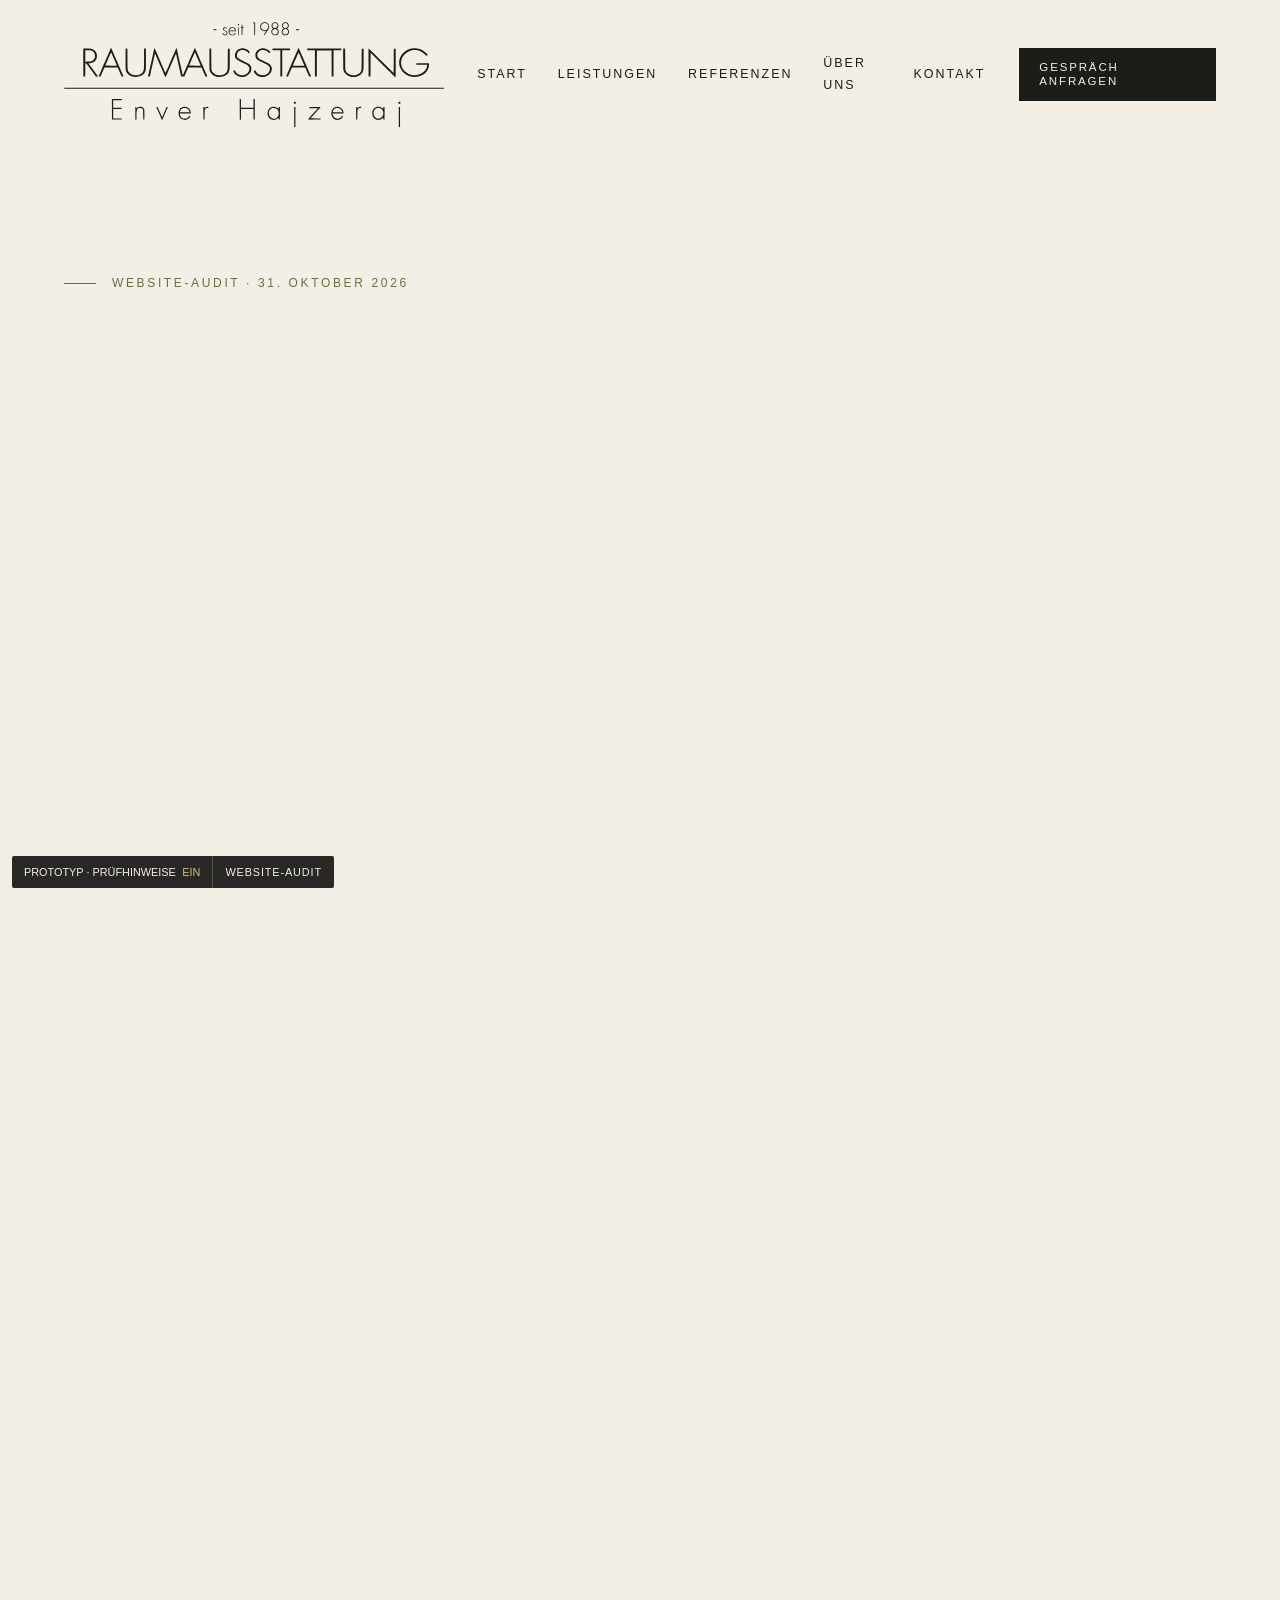
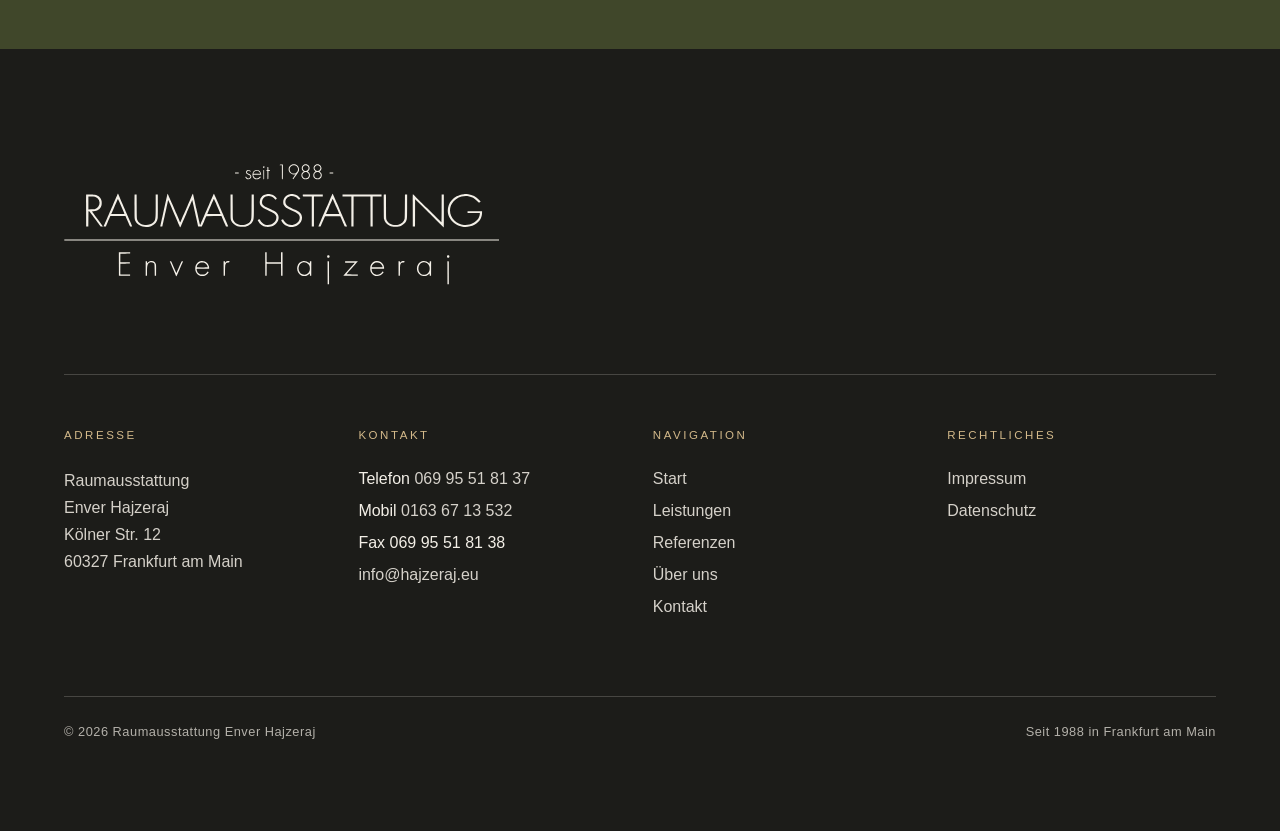
==== commit 4fc19685: "Firmenfarbe: Grün aus dem Briefpapier (Vorschlag 1) Co-Authored-By: Claude Opus 5.5 <noreply@anthrop" ====
--- a/audit.html
+++ b/audit.html
@@ -275,7 +275,7 @@
       <div class="pl__row reveal" role="listitem">
         <div class="pl__col pl__col--problem"><p class="pl__label">Problem</p><p>Veraltete Optik, nachgebautes Logo, keine Markenfarbe.</p></div>
         <span class="pl__arrow arrow" aria-hidden="true"></span>
-        <div class="pl__col pl__col--solution"><p class="pl__label">Lösung</p><p>Neues Erscheinungsbild „Quiet Luxury“ mit dem Original-Logo als Vektor (scharf in jeder Größe), der Markenfarbe Moosgrün als Platzhalter, bis die Farbe der Visitenkarte vorliegt, und hochwertiger Typografie.</p></div>
+        <div class="pl__col pl__col--solution"><p class="pl__label">Lösung</p><p>Neues Erscheinungsbild „Quiet Luxury“ mit dem Original-Logo als Vektor (scharf in jeder Größe), der Markenfarbe Grün aus dem Briefpapier und hochwertiger Typografie.</p></div>
       </div>
       <div class="pl__row reveal" role="listitem">
         <div class="pl__col pl__col--problem"><p class="pl__label">Problem</p><p>Keine Leistungsseite, Referenzen ohne Ordnung.</p></div>
--- a/assets/css/style.css
+++ b/assets/css/style.css
@@ -0,0 +1,377 @@
+/* ==========================================================================
+   Raumausstattung Enver Hajzeraj – Designsystem "Quiet Luxury"
+   Seitenspezifisches CSS: assets/css/page-<name>.css (nach style.css laden)
+   ========================================================================== */
+
+/* ---------- Fonts (lokal, woff2) ---------- */
+@font-face{font-family:"Jost";font-style:normal;font-weight:300;font-display:swap;src:url("../fonts/jost-latin-300-normal.woff2") format("woff2");unicode-range:U+0000-00FF,U+0131,U+0152-0153,U+02BB-02BC,U+02C6,U+02DA,U+02DC,U+0304,U+0308,U+0329,U+2000-206F,U+20AC,U+2122,U+2191,U+2193,U+2212,U+2215,U+FEFF,U+FFFD}
+@font-face{font-family:"Jost";font-style:normal;font-weight:300;font-display:swap;src:url("../fonts/jost-latin-ext-300-normal.woff2") format("woff2");unicode-range:U+0100-02BA,U+02BD-02C5,U+02C7-02CC,U+02CE-02D7,U+02DD-02FF,U+0304,U+0308,U+0329,U+1D00-1DBF,U+1E00-1E9F,U+1EF2-1EFF,U+2020,U+20A0-20AB,U+20AD-20C0,U+2113,U+2C60-2C7F,U+A720-A7FF}
+@font-face{font-family:"Jost";font-style:normal;font-weight:400;font-display:swap;src:url("../fonts/jost-latin-400-normal.woff2") format("woff2");unicode-range:U+0000-00FF,U+0131,U+0152-0153,U+02BB-02BC,U+02C6,U+02DA,U+02DC,U+0304,U+0308,U+0329,U+2000-206F,U+20AC,U+2122,U+2191,U+2193,U+2212,U+2215,U+FEFF,U+FFFD}
+@font-face{font-family:"Jost";font-style:normal;font-weight:400;font-display:swap;src:url("../fonts/jost-latin-ext-400-normal.woff2") format("woff2");unicode-range:U+0100-02BA,U+02BD-02C5,U+02C7-02CC,U+02CE-02D7,U+02DD-02FF,U+0304,U+0308,U+0329,U+1D00-1DBF,U+1E00-1E9F,U+1EF2-1EFF,U+2020,U+20A0-20AB,U+20AD-20C0,U+2113,U+2C60-2C7F,U+A720-A7FF}
+@font-face{font-family:"Jost";font-style:normal;font-weight:500;font-display:swap;src:url("../fonts/jost-latin-500-normal.woff2") format("woff2");unicode-range:U+0000-00FF,U+0131,U+0152-0153,U+02BB-02BC,U+02C6,U+02DA,U+02DC,U+0304,U+0308,U+0329,U+2000-206F,U+20AC,U+2122,U+2191,U+2193,U+2212,U+2215,U+FEFF,U+FFFD}
+@font-face{font-family:"Jost";font-style:normal;font-weight:500;font-display:swap;src:url("../fonts/jost-latin-ext-500-normal.woff2") format("woff2");unicode-range:U+0100-02BA,U+02BD-02C5,U+02C7-02CC,U+02CE-02D7,U+02DD-02FF,U+0304,U+0308,U+0329,U+1D00-1DBF,U+1E00-1E9F,U+1EF2-1EFF,U+2020,U+20A0-20AB,U+20AD-20C0,U+2113,U+2C60-2C7F,U+A720-A7FF}
+
+@font-face{font-family:"Cormorant Garamond";font-style:normal;font-weight:300;font-display:swap;src:url("../fonts/cormorant-garamond-latin-300-normal.woff2") format("woff2");unicode-range:U+0000-00FF,U+0131,U+0152-0153,U+02BB-02BC,U+02C6,U+02DA,U+02DC,U+0304,U+0308,U+0329,U+2000-206F,U+20AC,U+2122,U+2191,U+2193,U+2212,U+2215,U+FEFF,U+FFFD}
+@font-face{font-family:"Cormorant Garamond";font-style:normal;font-weight:300;font-display:swap;src:url("../fonts/cormorant-garamond-latin-ext-300-normal.woff2") format("woff2");unicode-range:U+0100-02BA,U+02BD-02C5,U+02C7-02CC,U+02CE-02D7,U+02DD-02FF,U+0304,U+0308,U+0329,U+1D00-1DBF,U+1E00-1E9F,U+1EF2-1EFF,U+2020,U+20A0-20AB,U+20AD-20C0,U+2113,U+2C60-2C7F,U+A720-A7FF}
+@font-face{font-family:"Cormorant Garamond";font-style:normal;font-weight:400;font-display:swap;src:url("../fonts/cormorant-garamond-latin-400-normal.woff2") format("woff2");unicode-range:U+0000-00FF,U+0131,U+0152-0153,U+02BB-02BC,U+02C6,U+02DA,U+02DC,U+0304,U+0308,U+0329,U+2000-206F,U+20AC,U+2122,U+2191,U+2193,U+2212,U+2215,U+FEFF,U+FFFD}
+@font-face{font-family:"Cormorant Garamond";font-style:normal;font-weight:400;font-display:swap;src:url("../fonts/cormorant-garamond-latin-ext-400-normal.woff2") format("woff2");unicode-range:U+0100-02BA,U+02BD-02C5,U+02C7-02CC,U+02CE-02D7,U+02DD-02FF,U+0304,U+0308,U+0329,U+1D00-1DBF,U+1E00-1E9F,U+1EF2-1EFF,U+2020,U+20A0-20AB,U+20AD-20C0,U+2113,U+2C60-2C7F,U+A720-A7FF}
+@font-face{font-family:"Cormorant Garamond";font-style:normal;font-weight:500;font-display:swap;src:url("../fonts/cormorant-garamond-latin-500-normal.woff2") format("woff2");unicode-range:U+0000-00FF,U+0131,U+0152-0153,U+02BB-02BC,U+02C6,U+02DA,U+02DC,U+0304,U+0308,U+0329,U+2000-206F,U+20AC,U+2122,U+2191,U+2193,U+2212,U+2215,U+FEFF,U+FFFD}
+@font-face{font-family:"Cormorant Garamond";font-style:normal;font-weight:500;font-display:swap;src:url("../fonts/cormorant-garamond-latin-ext-500-normal.woff2") format("woff2");unicode-range:U+0100-02BA,U+02BD-02C5,U+02C7-02CC,U+02CE-02D7,U+02DD-02FF,U+0304,U+0308,U+0329,U+1D00-1DBF,U+1E00-1E9F,U+1EF2-1EFF,U+2020,U+20A0-20AB,U+20AD-20C0,U+2113,U+2C60-2C7F,U+A720-A7FF}
+@font-face{font-family:"Cormorant Garamond";font-style:italic;font-weight:300;font-display:swap;src:url("../fonts/cormorant-garamond-latin-300-italic.woff2") format("woff2");unicode-range:U+0000-00FF,U+0131,U+0152-0153,U+02BB-02BC,U+02C6,U+02DA,U+02DC,U+0304,U+0308,U+0329,U+2000-206F,U+20AC,U+2122,U+2191,U+2193,U+2212,U+2215,U+FEFF,U+FFFD}
+@font-face{font-family:"Cormorant Garamond";font-style:italic;font-weight:300;font-display:swap;src:url("../fonts/cormorant-garamond-latin-ext-300-italic.woff2") format("woff2");unicode-range:U+0100-02BA,U+02BD-02C5,U+02C7-02CC,U+02CE-02D7,U+02DD-02FF,U+0304,U+0308,U+0329,U+1D00-1DBF,U+1E00-1E9F,U+1EF2-1EFF,U+2020,U+20A0-20AB,U+20AD-20C0,U+2113,U+2C60-2C7F,U+A720-A7FF}
+@font-face{font-family:"Cormorant Garamond";font-style:italic;font-weight:400;font-display:swap;src:url("../fonts/cormorant-garamond-latin-400-italic.woff2") format("woff2");unicode-range:U+0000-00FF,U+0131,U+0152-0153,U+02BB-02BC,U+02C6,U+02DA,U+02DC,U+0304,U+0308,U+0329,U+2000-206F,U+20AC,U+2122,U+2191,U+2193,U+2212,U+2215,U+FEFF,U+FFFD}
+@font-face{font-family:"Cormorant Garamond";font-style:italic;font-weight:400;font-display:swap;src:url("../fonts/cormorant-garamond-latin-ext-400-italic.woff2") format("woff2");unicode-range:U+0100-02BA,U+02BD-02C5,U+02C7-02CC,U+02CE-02D7,U+02DD-02FF,U+0304,U+0308,U+0329,U+1D00-1DBF,U+1E00-1E9F,U+1EF2-1EFF,U+2020,U+20A0-20AB,U+20AD-20C0,U+2113,U+2C60-2C7F,U+A720-A7FF}
+@font-face{font-family:"Cormorant Garamond";font-style:italic;font-weight:500;font-display:swap;src:url("../fonts/cormorant-garamond-latin-500-italic.woff2") format("woff2");unicode-range:U+0000-00FF,U+0131,U+0152-0153,U+02BB-02BC,U+02C6,U+02DA,U+02DC,U+0304,U+0308,U+0329,U+2000-206F,U+20AC,U+2122,U+2191,U+2193,U+2212,U+2215,U+FEFF,U+FFFD}
+@font-face{font-family:"Cormorant Garamond";font-style:italic;font-weight:500;font-display:swap;src:url("../fonts/cormorant-garamond-latin-ext-500-italic.woff2") format("woff2");unicode-range:U+0100-02BA,U+02BD-02C5,U+02C7-02CC,U+02CE-02D7,U+02DD-02FF,U+0304,U+0308,U+0329,U+1D00-1DBF,U+1E00-1E9F,U+1EF2-1EFF,U+2020,U+20A0-20AB,U+20AD-20C0,U+2113,U+2C60-2C7F,U+A720-A7FF}
+
+/* ---------- Tokens ---------- */
+:root{
+  --paper:#F3EFE7; --paper-2:#EAE4D8; --paper-3:#E1D9C9;
+  --ink:#1C1C19; --ink-soft:#55534B;
+  --moss:#667042; --moss-deep:#40472A;
+  --ochre:#B08D57; --ochre-light:#D3B98A;
+  --line:rgba(28,28,25,.14); --line-light:rgba(243,239,231,.2);
+  --error:#8E2F23;
+
+  --font-display:"Cormorant Garamond","Cormorant",Georgia,"Times New Roman",serif;
+  --font-ui:"Jost","Helvetica Neue",Arial,sans-serif;
+
+  --container:1440px;
+  --gutter:clamp(20px,5vw,72px);
+  --col-gap:clamp(16px,2vw,32px);
+  --section:clamp(96px,13vw,200px);
+  --section-sm:clamp(64px,8vw,120px);
+  --header-h:150px;
+  --header-h-compact:88px;
+  --ease:cubic-bezier(.2,.7,.1,1);
+  --radius:2px;
+  --nav-bp:1040px; /* nur Referenz – Media Queries unten nutzen 1040px */
+}
+@media (max-width:1039px){:root{--header-h:78px;--header-h-compact:78px}}
+
+/* ---------- Reset ---------- */
+*,*::before,*::after{box-sizing:border-box}
+html{-webkit-text-size-adjust:100%;text-size-adjust:100%;scroll-behavior:smooth}
+[id]{scroll-margin-top:calc(var(--header-h-compact) + 24px)}
+[hidden]{display:none !important}
+body{margin:0;background:var(--paper);color:var(--ink);font-family:var(--font-ui);font-weight:400;font-size:1.0625rem;line-height:1.7;-webkit-font-smoothing:antialiased;-moz-osx-font-smoothing:grayscale;text-rendering:optimizeLegibility;overflow-x:hidden}
+h1,h2,h3,h4,p,figure,blockquote,ul,ol,dl,dd{margin:0}
+ul,ol{padding:0;list-style:none}
+img,svg,picture,video{display:block;max-width:100%}
+img{height:auto}
+a{color:inherit;text-decoration:none}
+button,input,textarea,select{font:inherit;color:inherit}
+button{background:none;border:0;padding:0;cursor:pointer}
+address{font-style:normal}
+::selection{background:var(--moss);color:var(--paper)}
+html.menu-open{overflow:hidden}
+
+/* ---------- Fokus & Skip-Link ---------- */
+:focus-visible{outline:2px solid var(--moss);outline-offset:4px;border-radius:var(--radius)}
+.section--dark :focus-visible,.site-footer :focus-visible,.mobile-menu :focus-visible{outline-color:var(--ochre-light)}
+.skip-link{position:fixed;left:16px;top:-80px;z-index:300;background:var(--ink);color:var(--paper);padding:.9em 1.4em;font-size:.8rem;letter-spacing:.14em;text-transform:uppercase;transition:top .2s}
+.skip-link:focus{top:16px}
+.sr-only{position:absolute;width:1px;height:1px;margin:-1px;padding:0;overflow:hidden;clip:rect(0 0 0 0);white-space:nowrap;border:0}
+
+/* ---------- Typografie ---------- */
+.display,.h1,.h2,.h3{font-family:var(--font-display);font-weight:300;color:var(--ink);letter-spacing:-.01em}
+.display{font-size:clamp(3rem,7vw,7.5rem);line-height:.97}
+.h1{font-size:clamp(2.9rem,6.2vw,6.25rem);line-height:.98}
+.h2{font-size:clamp(2.2rem,4.2vw,4.25rem);line-height:1.05}
+.h3{font-size:clamp(1.6rem,2.2vw,2.1rem);line-height:1.15;font-weight:400;letter-spacing:0}
+.display em,.h1 em,.h2 em,.h3 em{font-style:italic;font-weight:300}
+.text,.section p{max-width:62ch}
+.section p,.text{color:var(--ink-soft)}
+.text p+p,.stack>*+*{margin-top:1.2em}
+.lead{font-size:clamp(1.15rem,1.7vw,1.375rem);font-weight:300;line-height:1.6;color:var(--ink-soft);max-width:52ch}
+.small{font-size:.875rem;line-height:1.6}
+.eyebrow{display:inline-flex;align-items:center;gap:1rem;font-family:var(--font-ui);font-weight:500;font-size:.75rem;line-height:1.4;letter-spacing:.22em;text-transform:uppercase;color:var(--moss)}
+.eyebrow::before{content:"";width:32px;height:1px;background:currentColor;flex:none}
+.section--alt .eyebrow{color:var(--moss-deep)}
+.section--dark .eyebrow,.cta .eyebrow{color:var(--ochre-light)}
+.eyebrow+.h1,.eyebrow+.h2,.eyebrow+.display{margin-top:clamp(20px,2.4vw,32px)}
+.eyebrow--plain::before{display:none}
+
+/* Zeilenweise Headline-Einblendung */
+.lines .line{display:block;overflow:hidden;padding:.06em 0 .12em;margin:-.06em 0 -.12em}
+.lines .line>span{display:block}
+html.js .lines .line>span{transform:translateY(108%);transition:transform 1.2s var(--ease);transition-delay:calc(var(--delay,0s) + var(--i,0)*.12s)}
+html.js .lines.is-visible .line>span{transform:none}
+
+/* ---------- Layout ---------- */
+.container{width:100%;max-width:var(--container);margin-inline:auto;padding-inline:var(--gutter)}
+.section{padding-block:var(--section);position:relative}
+.section--sm{padding-block:var(--section-sm)}
+.section--alt{background:var(--paper-2)}
+.section--dark{background:var(--moss-deep);color:var(--paper)}
+.section--ink{background:var(--ink);color:var(--paper)}
+.section--dark .h1,.section--dark .h2,.section--dark .h3,.section--ink .h1,.section--ink .h2,.section--ink .h3{color:var(--paper)}
+.section--dark p,.section--ink p,.section--dark .lead,.section--ink .lead{color:rgba(243,239,231,.8)}
+.rule{border:0;border-top:1px solid var(--line);margin:0}
+.section--dark .rule{border-color:var(--line-light)}
+.border-top{border-top:1px solid var(--line)}
+
+.grid{display:grid;grid-template-columns:repeat(12,minmax(0,1fr));column-gap:var(--col-gap);row-gap:clamp(40px,5vw,72px)}
+.grid>*{grid-column:1/-1;min-width:0}
+@media (min-width:900px){
+  .grid>[class*="col-"]{grid-column:auto}
+  .grid>.col-2{grid-column-end:span 2}.grid>.col-3{grid-column-end:span 3}.grid>.col-4{grid-column-end:span 4}.grid>.col-5{grid-column-end:span 5}.grid>.col-6{grid-column-end:span 6}.grid>.col-7{grid-column-end:span 7}.grid>.col-8{grid-column-end:span 8}.grid>.col-9{grid-column-end:span 9}.grid>.col-10{grid-column-end:span 10}.grid>.col-12{grid-column-end:span 12}
+  .grid>.start-1{grid-column-start:1}.grid>.start-2{grid-column-start:2}.grid>.start-3{grid-column-start:3}.grid>.start-4{grid-column-start:4}.grid>.start-5{grid-column-start:5}.grid>.start-6{grid-column-start:6}.grid>.start-7{grid-column-start:7}.grid>.start-8{grid-column-start:8}.grid>.start-9{grid-column-start:9}.grid>.start-10{grid-column-start:10}
+  .grid>.self-end{align-self:end}.grid>.self-center{align-self:center}
+}
+.section-head{margin-bottom:clamp(48px,6vw,96px)}
+.flow>*+*{margin-top:clamp(28px,3vw,44px)}
+.actions{display:flex;flex-wrap:wrap;align-items:center;gap:20px 36px}
+
+/* ---------- Pfeil (rein CSS, schriftunabhängig) ---------- */
+.arrow{position:relative;display:inline-block;width:1.6em;height:1px;background:currentColor;flex:none;transition:transform .5s var(--ease);vertical-align:middle}
+.arrow::after{content:"";position:absolute;right:0;top:50%;width:.5em;height:.5em;border-top:1px solid currentColor;border-right:1px solid currentColor;transform:translateY(-50%) rotate(45deg);transform-origin:center}
+a:hover>.arrow,button:hover>.arrow,.card:hover .arrow,.ref:hover .arrow{transform:translateX(6px)}
+
+/* ---------- Buttons & Links ---------- */
+.btn{display:inline-flex;align-items:center;justify-content:center;gap:1.1em;font-family:var(--font-ui);font-weight:500;font-size:.78rem;line-height:1.2;letter-spacing:.16em;text-transform:uppercase;padding:1.3em 2.4em;border-radius:0;border:1px solid transparent;cursor:pointer;transition:background-color .5s var(--ease),color .5s var(--ease),border-color .5s var(--ease)}
+.btn--primary{background:var(--ink);color:var(--paper)}
+.btn--primary:hover,.btn--primary:focus-visible{background:var(--moss)}
+.btn--sm{padding:1.05em 1.7em;font-size:.72rem}
+.btn--text{padding:.5em 0;border:0;background:linear-gradient(currentColor,currentColor) left bottom/100% 1px no-repeat;color:var(--ink);padding-bottom:.7em;transition:color .4s,background-size .6s var(--ease)}
+.btn--text:hover,.btn--text:focus-visible{color:var(--moss);background-size:0 1px;background-position:right bottom}
+.btn--text:hover{animation:none}
+.section--dark .btn--primary,.cta .btn--primary{background:var(--paper);color:var(--ink)}
+.section--dark .btn--primary:hover,.section--dark .btn--primary:focus-visible,.cta .btn--primary:hover,.cta .btn--primary:focus-visible{background:var(--ochre-light);color:var(--ink)}
+.section--dark .btn--text,.cta .btn--text{color:var(--paper)}
+.section--dark .btn--text:hover,.cta .btn--text:hover{color:var(--ochre-light)}
+.link{display:inline-flex;align-items:center;gap:.9em;font-weight:500;font-size:.78rem;letter-spacing:.16em;text-transform:uppercase;color:var(--ink);padding-bottom:.55em;background:linear-gradient(var(--line),var(--line)) left bottom/100% 1px no-repeat;position:relative}
+.link::after{content:"";position:absolute;left:0;bottom:0;height:1px;width:100%;background:var(--moss);transform:scaleX(0);transform-origin:left;transition:transform .6s var(--ease)}
+.link:hover::after,.link:focus-visible::after{transform:scaleX(1)}
+.link:hover{color:var(--moss)}
+.section--dark .link{color:var(--paper);background-image:linear-gradient(var(--line-light),var(--line-light))}
+.section--dark .link::after{background:var(--ochre-light)}
+.section--dark .link:hover{color:var(--ochre-light)}
+.text-link{color:var(--ink);background:linear-gradient(var(--ochre),var(--ochre)) left bottom/100% 1px no-repeat;transition:color .3s}
+.text-link:hover{color:var(--moss)}
+
+/* ---------- Header ---------- */
+.site-header{position:fixed;inset:0 0 auto 0;z-index:100;height:var(--header-h);transition:transform .6s var(--ease),height .6s var(--ease),background-color .5s,border-color .5s,backdrop-filter .5s;border-bottom:1px solid transparent}
+.site-header.is-scrolled{height:var(--header-h-compact)}
+.site-header.is-scrolled{background:rgba(243,239,231,.92);-webkit-backdrop-filter:blur(12px);backdrop-filter:blur(12px);border-bottom-color:var(--line)}
+.site-header.is-hidden{transform:translateY(-101%)}
+html.menu-open .site-header{background:transparent;-webkit-backdrop-filter:none;backdrop-filter:none;border-bottom-color:transparent;transform:none}
+.site-header__inner{height:100%;display:flex;align-items:center;gap:clamp(20px,2.6vw,44px)}
+.site-header__logo{display:block;width:clamp(230px,calc(100vw - 860px),380px);color:var(--ink);flex:none;margin-right:auto;transition:width .6s var(--ease)}
+.site-header.is-scrolled .site-header__logo{width:210px}
+@media (max-width:1039px){.site-header__logo,.site-header.is-scrolled .site-header__logo{width:172px}}
+.logo{width:100%;height:auto;fill:currentColor}
+.nav__list{display:flex;align-items:center;gap:clamp(20px,2.4vw,40px)}
+.nav__link{position:relative;display:block;padding:.6em 0;font-weight:400;font-size:.78rem;letter-spacing:.16em;text-transform:uppercase;color:var(--ink)}
+.nav__link::after{content:"";position:absolute;left:0;right:0;bottom:.2em;height:1px;background:var(--ochre);transform:scaleX(0);transform-origin:left;transition:transform .6s var(--ease)}
+.nav__link:hover::after,.nav__link:focus-visible::after,.nav__link[aria-current="page"]::after{transform:scaleX(1)}
+.burger{display:none;position:relative;width:48px;height:48px;margin-right:-10px;color:var(--ink)}
+.burger span{position:absolute;left:12px;right:12px;height:1px;background:currentColor;transition:transform .5s var(--ease),top .5s var(--ease)}
+.burger span:nth-child(1){top:21px}.burger span:nth-child(2){top:27px}
+.burger[aria-expanded="true"] span:nth-child(1){top:24px;transform:rotate(45deg)}
+.burger[aria-expanded="true"] span:nth-child(2){top:24px;transform:rotate(-45deg)}
+@media (max-width:1039px){
+  html.js .nav,html.js .site-header__cta{display:none}
+  html.js .burger{display:block}
+  html:not(.js) .site-header{position:absolute;height:auto;padding:14px 0}
+  html:not(.js) .site-header__inner{flex-wrap:wrap}
+  html:not(.js) .nav{width:100%}
+  html:not(.js) .nav__list{flex-wrap:wrap;gap:4px 24px}
+  html:not(.js) .site-header__cta{display:none}
+}
+
+/* ---------- Mobile-Menü ---------- */
+.mobile-menu{position:fixed;inset:0;z-index:90;background:var(--paper);display:flex;flex-direction:column;justify-content:space-between;padding:calc(var(--header-h) + 24px) var(--gutter) 32px;overflow-y:auto;visibility:hidden;opacity:0;transition:opacity .5s var(--ease),visibility 0s .5s}
+html.menu-open .mobile-menu{visibility:visible;opacity:1;transition:opacity .5s var(--ease),visibility 0s}
+@media (min-width:1040px){.mobile-menu{display:none}}
+.mobile-menu__list{margin-top:clamp(8px,4vh,40px)}
+.mobile-menu__list li{border-bottom:1px solid var(--line)}
+.mobile-menu__list li:first-child{border-top:1px solid var(--line)}
+.mobile-menu__link{display:block;padding:.28em 0;font-family:var(--font-display);font-weight:300;font-size:clamp(2.2rem,9vw,3.2rem);line-height:1.15;color:var(--ink);opacity:0;transform:translateY(16px);transition:opacity .7s var(--ease),transform .7s var(--ease),color .3s}
+.mobile-menu__link[aria-current="page"]{font-style:italic;color:var(--moss)}
+html.menu-open .mobile-menu__link{opacity:1;transform:none}
+html.menu-open .mobile-menu__list li:nth-child(1) .mobile-menu__link{transition-delay:.1s}
+html.menu-open .mobile-menu__list li:nth-child(2) .mobile-menu__link{transition-delay:.16s}
+html.menu-open .mobile-menu__list li:nth-child(3) .mobile-menu__link{transition-delay:.22s}
+html.menu-open .mobile-menu__list li:nth-child(4) .mobile-menu__link{transition-delay:.28s}
+html.menu-open .mobile-menu__list li:nth-child(5) .mobile-menu__link{transition-delay:.34s}
+.mobile-menu__foot{margin-top:32px;display:grid;gap:20px;font-size:.95rem;color:var(--ink-soft)}
+.mobile-menu__foot address a{color:var(--ink)}
+.mobile-menu__foot .btn{justify-self:start}
+
+/* ---------- Hero ---------- */
+.hero{position:relative;min-height:max(680px,100svh);display:flex;align-items:center;overflow:hidden;background:var(--paper-2)}
+.hero__media{position:absolute;inset:0}
+.hero__media img{width:100%;height:100%;object-fit:cover;object-position:62% 50%}
+.hero__media::after{content:"";position:absolute;inset:0;background:linear-gradient(90deg,rgba(243,239,231,.78) 0%,rgba(243,239,231,.5) 30%,rgba(243,239,231,0) 58%)}
+html.js .hero__media img{transform:scale(1.06);transition:transform 2.4s var(--ease)}
+html.js .hero.is-loaded .hero__media img{transform:none}
+.hero__inner{position:relative;width:100%;padding-top:calc(var(--header-h) + 40px);padding-bottom:clamp(64px,9vh,120px)}
+.hero__content{max-width:min(46rem,100%)}
+.hero__content .display{margin-top:clamp(20px,2.6vw,36px)}
+.hero__sub{margin-top:clamp(24px,3vw,40px);max-width:30em;font-size:clamp(1.05rem,1.4vw,1.25rem);font-weight:300;line-height:1.6;color:var(--ink)}
+.hero__actions{margin-top:clamp(32px,4vw,52px)}
+@media (min-width:1040px){
+  .hero__inner{padding-top:calc(var(--header-h) + 12px);padding-bottom:clamp(72px,10vh,120px)}
+  .hero .display{font-size:clamp(3rem,min(7vw,11.5vh),7.5rem)}
+  .hero__sub{margin-top:clamp(20px,min(3vw,3.6vh),40px)}
+  .hero__actions{margin-top:clamp(28px,min(4vw,4.8vh),52px)}
+}
+html.js .hero .fade{opacity:0;transform:translateY(20px);transition:opacity 1.1s var(--ease),transform 1.1s var(--ease);transition-delay:var(--delay,0s)}
+html.js .hero.is-loaded .fade{opacity:1;transform:none}
+@media (max-width:899px){
+  .hero{display:block;min-height:0}
+  .hero__inner{padding-top:calc(var(--header-h) + 36px);padding-bottom:44px}
+  .hero__media{position:relative;inset:auto;aspect-ratio:4/5;max-height:70svh;width:100%}
+  .hero__media::after{display:none}
+  .hero__media img{object-position:66% 50%}
+  .hero{display:flex;flex-direction:column}
+  .hero__inner{order:1}.hero__media{order:2}
+}
+
+/* ---------- Medien / Bilder ---------- */
+.media{position:relative;overflow:hidden;background:var(--paper-3)}
+.media img{width:100%;height:100%;object-fit:cover}
+.ar-1-1{aspect-ratio:1/1}.ar-4-5{aspect-ratio:4/5}.ar-3-4{aspect-ratio:3/4}.ar-3-2{aspect-ratio:3/2}.ar-4-3{aspect-ratio:4/3}.ar-16-10{aspect-ratio:16/10}.ar-16-9{aspect-ratio:16/9}
+/* Kennzeichnung KI-Bilder */
+.img-tag{position:absolute;right:8px;bottom:8px;z-index:2;padding:2px 7px;font-size:.625rem;line-height:1.5;letter-spacing:.08em;text-transform:uppercase;color:rgba(255,255,255,.88);background:rgba(28,28,25,.38);border-radius:var(--radius);pointer-events:none}
+/* Referenzfotos: einheitliches Grading */
+.media--graded img{filter:saturate(.85) contrast(1.03)}
+.media--graded::after{content:"";position:absolute;inset:0;background:rgba(176,141,87,.07);mix-blend-mode:multiply;pointer-events:none}
+/* Bild-Reveal */
+html.js .img-reveal{clip-path:inset(100% 0 0 0);transition:clip-path 1.4s var(--ease);transition-delay:var(--delay,0s)}
+html.js .img-reveal img{transform:scale(1.08);transition:transform 1.8s var(--ease);transition-delay:var(--delay,0s)}
+html.js .img-reveal.is-visible{clip-path:inset(0 0 0 0)}
+html.js .img-reveal.is-visible img{transform:none}
+/* Porträts */
+.portrait img{filter:saturate(.4);transition:filter .8s var(--ease),transform 1.2s var(--ease)}
+.portrait:hover img,.portrait:focus-within img,a.portrait:focus-visible img{filter:saturate(1)}
+/* Full-bleed Band */
+.band{position:relative;height:clamp(300px,46vw,660px);overflow:hidden;background:var(--paper-3)}
+.band img{width:100%;height:100%;object-fit:cover}
+
+/* ---------- Reveal ---------- */
+html.js .reveal{opacity:0;transform:translateY(24px);transition:opacity 1s var(--ease),transform 1s var(--ease);transition-delay:var(--delay,0s)}
+html.js .reveal.is-visible{opacity:1;transform:none}
+
+/* ---------- Kennzahlen ---------- */
+.stats{display:grid;grid-template-columns:repeat(4,minmax(0,1fr));column-gap:var(--col-gap);border-top:1px solid var(--line)}
+.stat{padding:clamp(28px,3.4vw,52px) 0 clamp(28px,3.4vw,52px);display:flex;flex-direction:column;gap:.8rem}
+.stat__value{font-family:var(--font-display);font-weight:300;font-size:clamp(3.4rem,7vw,7rem);line-height:.9;letter-spacing:-.02em;color:var(--ink)}
+.stat__value--text{font-size:clamp(1.7rem,3vw,3rem);line-height:1.05;letter-spacing:-.01em;padding-top:.15em}
+.stat__label{font-size:.75rem;font-weight:500;letter-spacing:.18em;text-transform:uppercase;color:var(--ink-soft)}
+@media (max-width:899px){
+  .stats{grid-template-columns:repeat(2,minmax(0,1fr))}
+  .stat:nth-child(n+3){border-top:1px solid var(--line)}
+}
+
+/* ---------- Karten ---------- */
+.cards{display:grid;grid-template-columns:repeat(4,minmax(0,1fr));gap:clamp(24px,3vw,48px) var(--col-gap)}
+.card{display:flex;flex-direction:column;gap:0}
+.card__media{aspect-ratio:4/5}
+.card__media img{transition:transform 1.6s var(--ease)}
+.card:hover .card__media img{transform:scale(1.04)}
+.card__body{padding-top:22px;display:flex;flex-direction:column;gap:.5rem;flex:1}
+.card__num{font-size:.72rem;font-weight:500;letter-spacing:.2em;color:var(--moss-deep)}
+.card__title{font-family:var(--font-display);font-weight:400;font-size:clamp(1.7rem,2.3vw,2.2rem);line-height:1.1;color:var(--ink)}
+.card__text{color:var(--ink-soft);font-size:1rem;line-height:1.6;max-width:30ch}
+.card__more{margin-top:auto;padding-top:14px;display:inline-flex;align-items:center;gap:.9em;font-size:.72rem;font-weight:500;letter-spacing:.16em;text-transform:uppercase;color:var(--ink)}
+@media (min-width:1100px){.cards .card:nth-child(even){margin-top:clamp(40px,5vw,88px)}.cards .card:nth-child(1){margin-top:0}}
+@media (max-width:1099px){.cards{grid-template-columns:repeat(2,minmax(0,1fr))}}
+@media (max-width:599px){.cards{grid-template-columns:1fr}.card__media{aspect-ratio:1/1}}
+
+/* ---------- Laufband ---------- */
+.marquee{overflow:hidden;border-block:1px solid var(--line)}
+.marquee+.marquee{border-top:0}
+.marquee__track{display:flex;width:max-content;animation:marquee var(--speed,70s) linear infinite}
+.marquee--reverse .marquee__track{animation-direction:reverse}
+.marquee:hover .marquee__track,.marquee:focus-within .marquee__track{animation-play-state:paused}
+.marquee__group{display:flex;align-items:center;flex:none}
+.marquee__item{font-family:var(--font-display);font-weight:300;font-size:clamp(2rem,4.2vw,3.9rem);line-height:1;padding:.5em 0;white-space:nowrap;color:rgba(28,28,25,.6);transition:color .5s}
+.marquee__item:hover{color:var(--ink)}
+.marquee__item::after{content:"·";color:var(--ochre);padding-inline:.6em;font-family:var(--font-display)}
+@keyframes marquee{to{transform:translateX(-50%)}}
+
+/* ---------- Seitenkopf Unterseiten ---------- */
+.page-hero{padding-top:calc(var(--header-h) + clamp(64px,9vw,140px));padding-bottom:clamp(56px,7vw,112px)}
+.page-hero__title{max-width:none}
+.page-hero__intro{margin-top:clamp(28px,3.6vw,56px)}
+@media (min-width:900px){.page-hero__intro{margin-left:calc(100%/12*5)}}
+.page-hero+.section{padding-top:0}
+
+/* ---------- Abschluss-CTA ---------- */
+.cta{background:var(--moss-deep);color:var(--paper);padding-block:var(--section);position:relative;overflow:hidden}
+.cta .h2{color:var(--paper);font-size:clamp(2.6rem,5.6vw,5.75rem);line-height:1.02}
+.cta p{color:rgba(243,239,231,.82);max-width:40ch}
+.cta__body{display:flex;flex-direction:column;gap:clamp(28px,3vw,44px);align-items:flex-start}
+.cta__phone{font-family:var(--font-display);font-size:1.3rem;letter-spacing:0}
+
+/* ---------- Footer ---------- */
+.site-footer{background:var(--ink);color:var(--paper);padding:clamp(72px,9vw,140px) 0 calc(32px + 56px)}
+.site-footer a{color:rgba(243,239,231,.86);transition:color .3s}
+.site-footer a:hover{color:var(--ochre-light)}
+.site-footer__logo{width:clamp(240px,34vw,500px);color:var(--paper)}
+.site-footer__cols{margin-top:clamp(56px,7vw,104px);padding-top:clamp(32px,4vw,56px);border-top:1px solid var(--line-light);display:grid;grid-template-columns:repeat(4,minmax(0,1fr));gap:40px var(--col-gap)}
+.site-footer__title{font-size:.72rem;font-weight:500;letter-spacing:.22em;text-transform:uppercase;color:var(--ochre-light);margin-bottom:1.3rem}
+.site-footer__list{display:grid;gap:.45rem;font-size:1rem;line-height:1.55}
+.site-footer address{font-size:1rem;line-height:1.7;color:rgba(243,239,231,.86)}
+.site-footer__bottom{margin-top:clamp(48px,6vw,88px);padding-top:24px;border-top:1px solid var(--line-light);display:flex;flex-wrap:wrap;justify-content:space-between;gap:8px 32px;font-size:.8rem;letter-spacing:.04em;color:rgba(243,239,231,.7)}
+@media (max-width:899px){.site-footer__cols{grid-template-columns:repeat(2,minmax(0,1fr))}}
+@media (max-width:519px){.site-footer__cols{grid-template-columns:1fr}}
+
+/* ---------- Prüfhinweise (Prototyp) ---------- */
+.todo{display:inline-block;margin-left:.6em;padding:.2em .65em;font-family:var(--font-ui);font-weight:500;font-size:.65rem;line-height:1.5;letter-spacing:.12em;text-transform:uppercase;vertical-align:middle;background:rgba(176,141,87,.2);color:var(--moss-deep);border-radius:var(--radius);cursor:help;white-space:nowrap}
+.section--dark .todo,.cta .todo,.site-footer .todo{background:rgba(211,185,138,.22);color:var(--ochre-light)}
+html.hide-todos .todo{display:none}
+.proto-bar{position:fixed;left:12px;bottom:12px;z-index:80;display:flex;align-items:center;gap:0;font-size:.68rem;line-height:1;letter-spacing:.08em;background:rgba(28,28,25,.94);color:var(--paper);border-radius:var(--radius);overflow:hidden}
+.proto-bar button,.proto-bar a{display:flex;align-items:center;gap:.6em;padding:.95em 1.1em;color:var(--paper);text-transform:uppercase;font-weight:500;white-space:nowrap}
+.proto-bar a{border-left:1px solid var(--line-light)}
+.proto-bar button:hover,.proto-bar a:hover{background:rgba(243,239,231,.1)}
+.proto-bar__state{color:var(--ochre-light)}
+.proto-bar :focus-visible{outline-color:var(--ochre-light);outline-offset:-3px}
+@media (max-width:519px){.proto-bar{font-size:.62rem}.proto-bar button,.proto-bar a{padding:.9em .8em}}
+
+/* ---------- Formulare ---------- */
+.form{display:grid;gap:clamp(24px,3vw,36px)}
+.field{display:flex;flex-direction:column;gap:.5rem}
+.field__label{font-size:.75rem;font-weight:500;letter-spacing:.18em;text-transform:uppercase;color:var(--ink)}
+.field__label .req{color:var(--moss);margin-left:.2em}
+.field__input{width:100%;padding:.8em 0;background:transparent;border:0;border-bottom:1px solid rgba(28,28,25,.4);border-radius:0;font-size:1.0625rem;color:var(--ink);transition:border-color .4s,box-shadow .4s;-webkit-appearance:none;appearance:none}
+.field__input::placeholder{color:#7a776d;opacity:1}
+textarea.field__input{min-height:9.5rem;resize:vertical;line-height:1.6}
+.field__input:hover{border-bottom-color:var(--ink)}
+.field__input:focus{outline:none;border-bottom-color:var(--moss);box-shadow:0 1px 0 var(--moss)}
+.field__input:focus-visible{outline:none}
+.field__error{display:none;font-size:.875rem;color:var(--error)}
+.field--error .field__input,.field__input[aria-invalid="true"]{border-bottom-color:var(--error);box-shadow:0 1px 0 var(--error)}
+.field--error .field__error{display:block}
+.check{display:grid;grid-template-columns:20px 1fr;gap:14px;align-items:start;font-size:.95rem;line-height:1.55;color:var(--ink-soft);cursor:pointer}
+.check input{-webkit-appearance:none;appearance:none;width:20px;height:20px;margin:2px 0 0;border:1px solid rgba(28,28,25,.5);border-radius:var(--radius);background:transparent;display:grid;place-content:center;cursor:pointer;transition:background-color .3s,border-color .3s}
+.check input::after{content:"";width:9px;height:5px;border-left:1.5px solid var(--paper);border-bottom:1.5px solid var(--paper);transform:rotate(-45deg) translate(1px,-1px) scale(0);transition:transform .25s var(--ease)}
+.check input:checked{background:var(--ink);border-color:var(--ink)}
+.check input:checked::after{transform:rotate(-45deg) translate(1px,-1px) scale(1)}
+.check input:focus-visible{outline:2px solid var(--moss);outline-offset:3px}
+.check input[aria-invalid="true"]{border-color:var(--error)}
+.form__note{font-size:.875rem;color:var(--ink-soft)}
+.form__status{padding:1.2em 1.4em;border:1px solid var(--line);background:var(--paper-2);font-size:1rem;color:var(--ink)}
+.form__status--error{border-color:var(--error);color:var(--error)}
+
+/* ---------- Utilities ---------- */
+.mt-0{margin-top:0}.pb-0{padding-bottom:0}.mt-s{margin-top:clamp(20px,2vw,28px)}.mt-m{margin-top:clamp(32px,4vw,56px)}.mt-l{margin-top:clamp(56px,7vw,104px)}
+.text-center{text-align:center}
+.nowrap{white-space:nowrap}
+.no-scroll{overflow:hidden}
+
+/* ---------- Reduced Motion ---------- */
+@media (prefers-reduced-motion:reduce){
+  html{scroll-behavior:auto}
+  *,*::before,*::after{animation:none!important;transition-duration:.01ms!important;transition-delay:0s!important}
+  html.js .reveal,html.js .hero .fade{opacity:1;transform:none}
+  html.js .img-reveal{clip-path:none}
+  html.js .img-reveal img,html.js .hero__media img{transform:none}
+  html.js .lines .line>span{transform:none}
+  .marquee__track{width:auto;flex-wrap:wrap}
+  .marquee__group{flex-wrap:wrap;padding-inline:var(--gutter)}
+  .marquee__group[aria-hidden="true"]{display:none}
+  .mobile-menu__link{opacity:1;transform:none}
+}
--- a/assets/css/page-audit.css
+++ b/assets/css/page-audit.css
@@ -0,0 +1,116 @@
+/* Seite: Website-Audit */
+:root{
+  --st-rot:#A4553F; --st-gelb:#C29A4A; --st-gruen:#667042;
+  --st-rot-on-dark:#E0937C;
+}
+
+/* Status (Punkt + Text, Farbe nie allein) */
+.status{display:inline-flex;align-items:center;gap:.7em;font-family:var(--font-ui);font-weight:500;font-size:.75rem;line-height:1.3;letter-spacing:.14em;text-transform:uppercase;color:var(--ink)}
+.status i{width:.8rem;height:.8rem;border-radius:50%;flex:none;background:var(--c);box-shadow:0 0 0 4px color-mix(in srgb,var(--c) 18%,transparent)}
+.status--rot{--c:var(--st-rot)}
+.status--gelb{--c:var(--st-gelb)}
+.status--gruen{--c:var(--st-gruen)}
+.section--dark .status{color:var(--paper)}
+.section--dark .status--rot{--c:var(--st-rot-on-dark)}
+
+/* Ampel */
+.ampel{margin-top:clamp(48px,6vw,88px);border-top:1px solid var(--line)}
+.ampel__row{display:grid;grid-template-columns:2.2rem 1fr auto;grid-template-areas:"num name arrow" ". status ." ". text .";align-items:center;gap:.35rem 1rem;padding:1.4rem 0;border-bottom:1px solid var(--line);color:var(--ink);text-decoration:none;position:relative;transition:padding .4s var(--ease),background .4s var(--ease)}
+.ampel__row:hover{padding-left:1rem;background:var(--paper-2)}
+.ampel__row:focus-visible{outline:2px solid var(--moss);outline-offset:2px}
+.ampel__num{grid-area:num;font-family:var(--font-ui);font-size:.75rem;letter-spacing:.14em;color:var(--ink-soft)}
+.ampel__name{grid-area:name;font-family:var(--font-display);font-size:clamp(1.5rem,2.4vw,2.2rem);line-height:1.15}
+.ampel__row .status{grid-area:status}
+.ampel__text{grid-area:text;color:var(--ink-soft);font-size:.95rem}
+.ampel__row .arrow{grid-area:arrow;color:var(--ink-soft)}
+.ampel__row--key .ampel__name::after{content:"Wichtigster Punkt";margin-left:1rem;font-family:var(--font-ui);font-size:.65rem;letter-spacing:.16em;text-transform:uppercase;vertical-align:middle;padding:.35em .8em;border:1px solid var(--ink);white-space:nowrap}
+@media (min-width:900px){
+  .ampel__row{grid-template-columns:3rem minmax(0,1.3fr) 13rem minmax(0,1.4fr) 2rem;grid-template-areas:"num name status text arrow";padding:1.7rem 0}
+  .ampel__row:hover{padding-left:1.2rem;padding-right:1.2rem}
+}
+@media (max-width:899px){.ampel__row--key .ampel__name::after{display:block;margin:.6rem 0 0;width:max-content}}
+.ampel__legend{margin-top:1.4rem;color:var(--ink-soft)}
+
+/* Kapitel */
+.audit-chapter{padding-block:clamp(72px,9vw,140px)}
+.audit-chapter__head{position:relative}
+@media (min-width:900px){.audit-chapter__head{align-self:start;position:sticky;top:calc(var(--header-h) + 32px)}}
+.audit-chapter__num{font-family:var(--font-display);font-weight:300;font-size:clamp(5rem,12vw,10rem);line-height:.8;color:var(--ochre);margin:0 0 1.2rem;opacity:.75}
+.audit-chapter__head .status{margin-top:1.6rem}
+.audit-chapter__note{margin-top:1.4rem;max-width:34ch}
+.audit-chapter .audit-chapter__note{color:var(--ink-soft)}
+.audit-chapter__head + div .audit-chapter__note{margin:0 0 1.4rem;max-width:none;font-style:italic}
+
+.findings{list-style:none;margin:0;padding:0;border-top:1px solid var(--line)}
+.findings li{padding:1.4rem 0;border-bottom:1px solid var(--line);color:var(--ink-soft);max-width:62ch;line-height:1.65}
+.findings strong{color:var(--ink);font-weight:500}
+.findings code{font-family:ui-monospace,Menlo,Consolas,monospace;font-size:.85em;background:var(--paper-3);padding:.1em .4em;border-radius:2px;color:var(--ink);overflow-wrap:anywhere}
+.findings__plus{position:relative;padding-left:1.6rem !important}
+.findings__plus::before{content:"";position:absolute;left:0;top:2.15rem;width:.7rem;height:.7rem;border-radius:50%;background:var(--st-gruen)}
+.section--alt .findings code{background:var(--paper-3)}
+
+/* Kapitel 4 hervorgehoben */
+.audit-chapter--key{padding-block:clamp(88px,11vw,170px)}
+.audit-chapter--key .findings,.audit-chapter--key .findings li{border-color:var(--line-light)}
+.audit-chapter--key .findings li{color:rgba(243,239,231,.82);font-size:1.05rem}
+.audit-chapter--key .findings strong{color:var(--paper)}
+.audit-chapter--key .findings code{background:rgba(243,239,231,.12);color:var(--paper)}
+.audit-chapter--key .audit-chapter__num{color:var(--ochre-light)}
+.audit-chapter--key .audit-chapter__note{color:rgba(243,239,231,.8);border-left:2px solid var(--st-rot-on-dark);padding-left:1rem}
+.audit-chapter--key .findings li:first-child{border-left:2px solid var(--st-rot-on-dark);padding-left:1.4rem}
+
+/* Vorher / Nachher */
+.ba{display:grid;gap:clamp(24px,3vw,48px)}
+.ba + .ba{margin-top:clamp(40px,5vw,72px)}
+.ba__fig{margin:0}
+.ba__shot{background:var(--paper);border:1px solid var(--line);overflow:hidden;box-shadow:0 24px 50px -30px rgba(28,28,25,.35)}
+.ba__shot img{display:block;width:100%;height:auto}
+.ba figcaption{margin-top:1rem;font-size:.9rem;line-height:1.7;color:var(--ink-soft);max-width:52ch}
+.ba__tag{display:inline-block;margin-right:.6em;padding:.25em .8em;font-family:var(--font-ui);font-weight:500;font-size:.65rem;letter-spacing:.16em;text-transform:uppercase;border:1px solid currentColor}
+.ba__tag--new{color:var(--moss-deep)}
+.ba figcaption a{color:var(--ink)}
+@media (min-width:700px){
+  .ba--proto{grid-template-columns:minmax(0,1.9fr) minmax(0,.7fr);align-items:start}
+}
+@media (max-width:699px){
+  .ba--proto .ba__fig:nth-child(2){max-width:260px}
+}
+
+/* Problem -> Lösung */
+.pl{margin-top:clamp(40px,5vw,72px);border-top:1px solid var(--line)}
+.pl__row{display:grid;gap:1rem;padding:2rem 0;border-bottom:1px solid var(--line);align-items:start}
+.pl__label{font-family:var(--font-ui);font-weight:500;font-size:.7rem;letter-spacing:.2em;text-transform:uppercase;margin-bottom:.7rem !important}
+.pl__col--problem .pl__label{color:var(--st-rot)}
+.pl__col--solution .pl__label{color:var(--moss)}
+.pl__col--problem p:last-child{font-family:var(--font-display);font-size:clamp(1.3rem,1.8vw,1.7rem);line-height:1.3;color:var(--ink-soft)}
+.pl__col--solution p:last-child{color:var(--ink);max-width:56ch}
+.pl__arrow{color:var(--moss);transform:rotate(90deg);width:max-content}
+@media (min-width:900px){
+  .pl__row{grid-template-columns:minmax(0,4fr) 3rem minmax(0,6fr);gap:clamp(16px,2vw,32px);padding:2.4rem 0}
+  .pl__arrow{transform:none;margin-top:2.2rem}
+}
+
+/* Zeitstrahl */
+.timeline{margin-top:clamp(48px,6vw,88px);display:grid;gap:3rem;position:relative}
+.timeline__stage{position:relative;padding-left:2rem;border-left:1px solid var(--moss)}
+.timeline__dot{position:absolute;left:-.45rem;top:.15rem;width:.9rem;height:.9rem;border-radius:50%;background:var(--moss);box-shadow:0 0 0 5px var(--paper-2)}
+.timeline__when{font-family:var(--font-ui);font-weight:500;font-size:.75rem;letter-spacing:.2em;text-transform:uppercase;color:var(--moss-deep);margin-bottom:1rem}
+.section--alt .timeline__when{color:var(--moss-deep)}
+.timeline__stage .h3{margin-bottom:1.6rem;max-width:20ch}
+@media (min-width:1000px){
+  .timeline{grid-template-columns:repeat(3,minmax(0,1fr));gap:clamp(24px,3vw,56px);padding-top:2.2rem}
+  .timeline::before{content:"";position:absolute;left:0;right:0;top:.45rem;height:1px;background:var(--moss)}
+  .timeline__stage{padding-left:0;padding-top:2rem;border-left:0}
+  .timeline__dot{left:0;top:-2.2rem}
+  .timeline__stage:last-child{opacity:1}
+}
+.steps{list-style:none;margin:0;padding:0;border-top:1px solid var(--line)}
+.steps li{display:grid;grid-template-columns:2.4rem 1fr;gap:.6rem;padding:1.1rem 0;border-bottom:1px solid var(--line)}
+.steps__n{font-family:var(--font-display);font-size:1.9rem;line-height:1;color:var(--ochre);font-weight:400}
+.steps__t{color:var(--ink-soft);line-height:1.6;font-size:.98rem}
+.steps__t strong{color:var(--ink);font-weight:500}
+
+.audit-disclaimer{margin-top:clamp(48px,6vw,88px);padding:1.2rem 1.4rem;border:1px solid var(--line);background:var(--paper);max-width:70ch}
+.audit-disclaimer strong{color:var(--ink);font-weight:500}
+
+@media (prefers-reduced-motion:reduce){.ampel__row{transition:none}}
